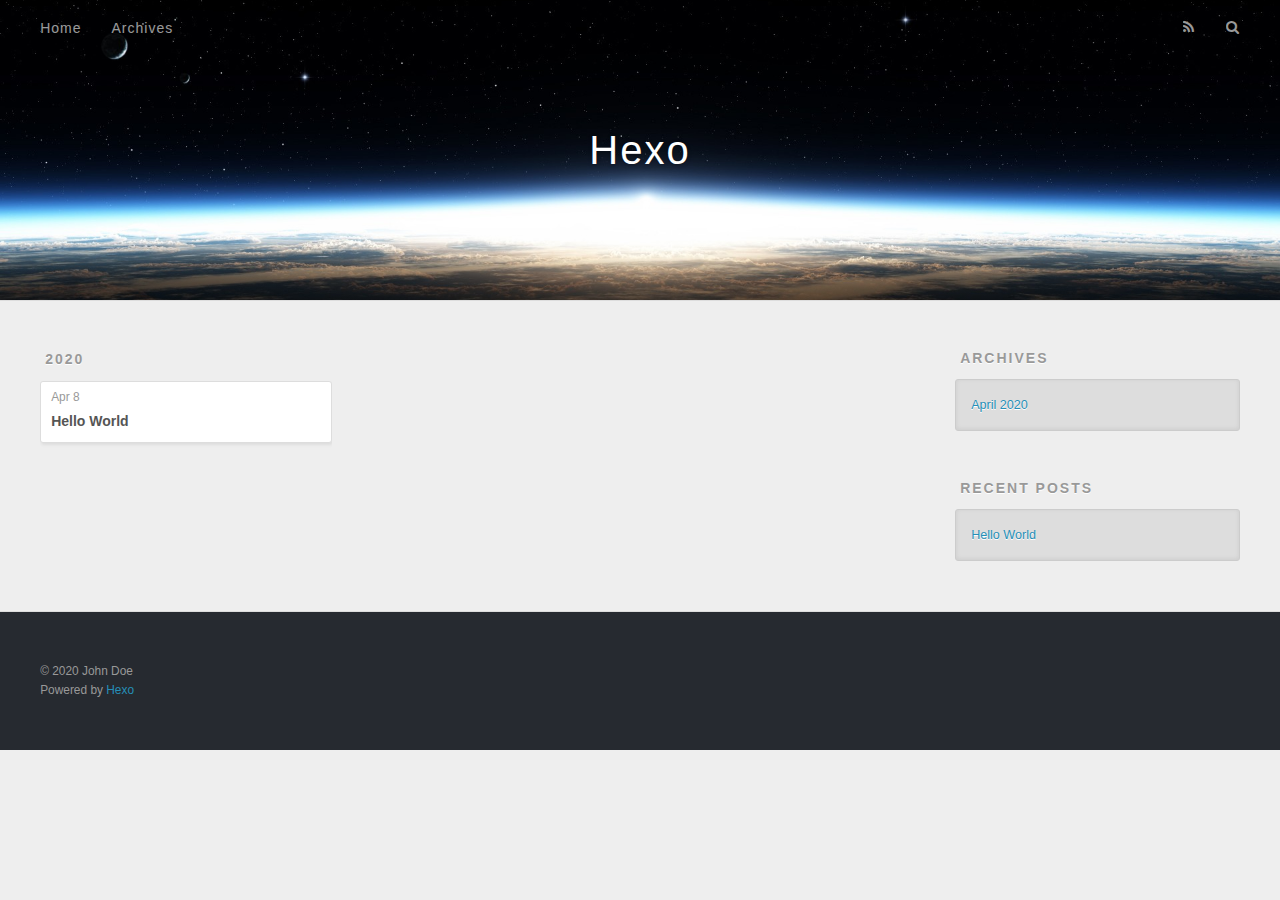
==== archives/index.html @ 331ce8b9 "Site updated: 2020-04-08 20:59:06" ====
<!DOCTYPE html>
<html>
<head>
  <meta charset="utf-8">
  

  
  <title>Archives | Hexo</title>
  <meta name="viewport" content="width=device-width, initial-scale=1, maximum-scale=1">
  <meta property="og:type" content="website">
<meta property="og:title" content="Hexo">
<meta property="og:url" content="http://yoursite.com/archives/index.html">
<meta property="og:site_name" content="Hexo">
<meta property="og:locale" content="en_US">
<meta property="article:author" content="John Doe">
<meta name="twitter:card" content="summary">
  
    <link rel="alternate" href="/atom.xml" title="Hexo" type="application/atom+xml">
  
  
    <link rel="icon" href="/favicon.png">
  
  
    <link href="//fonts.googleapis.com/css?family=Source+Code+Pro" rel="stylesheet" type="text/css">
  
  
<link rel="stylesheet" href="/css/style.css">

<meta name="generator" content="Hexo 4.2.0"></head>

<body>
  <div id="container">
    <div id="wrap">
      <header id="header">
  <div id="banner"></div>
  <div id="header-outer" class="outer">
    <div id="header-title" class="inner">
      <h1 id="logo-wrap">
        <a href="/" id="logo">Hexo</a>
      </h1>
      
    </div>
    <div id="header-inner" class="inner">
      <nav id="main-nav">
        <a id="main-nav-toggle" class="nav-icon"></a>
        
          <a class="main-nav-link" href="/">Home</a>
        
          <a class="main-nav-link" href="/archives">Archives</a>
        
      </nav>
      <nav id="sub-nav">
        
          <a id="nav-rss-link" class="nav-icon" href="/atom.xml" title="RSS Feed"></a>
        
        <a id="nav-search-btn" class="nav-icon" title="Search"></a>
      </nav>
      <div id="search-form-wrap">
        <form action="//google.com/search" method="get" accept-charset="UTF-8" class="search-form"><input type="search" name="q" class="search-form-input" placeholder="Search"><button type="submit" class="search-form-submit">&#xF002;</button><input type="hidden" name="sitesearch" value="http://yoursite.com"></form>
      </div>
    </div>
  </div>
</header>
      <div class="outer">
        <section id="main">
  
  
    
    
      
      
      <section class="archives-wrap">
        <div class="archive-year-wrap">
          <a href="/archives/2020" class="archive-year">2020</a>
        </div>
        <div class="archives">
    
    <article class="archive-article archive-type-post">
  <div class="archive-article-inner">
    <header class="archive-article-header">
      <a href="/2020/04/08/hello-world/" class="archive-article-date">
  <time datetime="2020-04-08T08:09:50.335Z" itemprop="datePublished">Apr 8</time>
</a>
      
  
    <h1 itemprop="name">
      <a class="archive-article-title" href="/2020/04/08/hello-world/">Hello World</a>
    </h1>
  

    </header>
  </div>
</article>
  
  
    </div></section>
  


</section>
        
          <aside id="sidebar">
  
    

  
    

  
    
  
    
  <div class="widget-wrap">
    <h3 class="widget-title">Archives</h3>
    <div class="widget">
      <ul class="archive-list"><li class="archive-list-item"><a class="archive-list-link" href="/archives/2020/04/">April 2020</a></li></ul>
    </div>
  </div>


  
    
  <div class="widget-wrap">
    <h3 class="widget-title">Recent Posts</h3>
    <div class="widget">
      <ul>
        
          <li>
            <a href="/2020/04/08/hello-world/">Hello World</a>
          </li>
        
      </ul>
    </div>
  </div>

  
</aside>
        
      </div>
      <footer id="footer">
  
  <div class="outer">
    <div id="footer-info" class="inner">
      &copy; 2020 John Doe<br>
      Powered by <a href="http://hexo.io/" target="_blank">Hexo</a>
    </div>
  </div>
</footer>
    </div>
    <nav id="mobile-nav">
  
    <a href="/" class="mobile-nav-link">Home</a>
  
    <a href="/archives" class="mobile-nav-link">Archives</a>
  
</nav>
    

<script src="//ajax.googleapis.com/ajax/libs/jquery/2.0.3/jquery.min.js"></script>


  
<link rel="stylesheet" href="/fancybox/jquery.fancybox.css">

  
<script src="/fancybox/jquery.fancybox.pack.js"></script>




<script src="/js/script.js"></script>




  </div>
</body>
</html>
---- css/style.css ----
body {
  width: 100%;
}
body:before,
body:after {
  content: "";
  display: table;
}
body:after {
  clear: both;
}
html,
body,
div,
span,
applet,
object,
iframe,
h1,
h2,
h3,
h4,
h5,
h6,
p,
blockquote,
pre,
a,
abbr,
acronym,
address,
big,
cite,
code,
del,
dfn,
em,
img,
ins,
kbd,
q,
s,
samp,
small,
strike,
strong,
sub,
sup,
tt,
var,
dl,
dt,
dd,
ol,
ul,
li,
fieldset,
form,
label,
legend,
table,
caption,
tbody,
tfoot,
thead,
tr,
th,
td {
  margin: 0;
  padding: 0;
  border: 0;
  outline: 0;
  font-weight: inherit;
  font-style: inherit;
  font-family: inherit;
  font-size: 100%;
  vertical-align: baseline;
}
body {
  line-height: 1;
  color: #000;
  background: #fff;
}
ol,
ul {
  list-style: none;
}
table {
  border-collapse: separate;
  border-spacing: 0;
  vertical-align: middle;
}
caption,
th,
td {
  text-align: left;
  font-weight: normal;
  vertical-align: middle;
}
a img {
  border: none;
}
input,
button {
  margin: 0;
  padding: 0;
}
input::-moz-focus-inner,
button::-moz-focus-inner {
  border: 0;
  padding: 0;
}
@font-face {
  font-family: FontAwesome;
  font-style: normal;
  font-weight: normal;
  src: url("fonts/fontawesome-webfont.eot?v=#4.0.3");
  src: url("fonts/fontawesome-webfont.eot?#iefix&v=#4.0.3") format("embedded-opentype"), url("fonts/fontawesome-webfont.woff?v=#4.0.3") format("woff"), url("fonts/fontawesome-webfont.ttf?v=#4.0.3") format("truetype"), url("fonts/fontawesome-webfont.svg#fontawesomeregular?v=#4.0.3") format("svg");
}
html,
body,
#container {
  height: 100%;
}
body {
  background: #eee;
  font: 14px -apple-system, BlinkMacSystemFont, "Segoe UI", "Roboto", "Oxygen", "Ubuntu", "Cantarell", "Fira Sans", "Droid Sans", "Helvetica Neue", sans-serif;
  -webkit-text-size-adjust: 100%;
}
.outer {
  max-width: 1220px;
  margin: 0 auto;
  padding: 0 20px;
}
.outer:before,
.outer:after {
  content: "";
  display: table;
}
.outer:after {
  clear: both;
}
.inner {
  display: inline;
  float: left;
  width: 98.33333333333333%;
  margin: 0 0.833333333333333%;
}
.left,
.alignleft {
  float: left;
}
.right,
.alignright {
  float: right;
}
.clear {
  clear: both;
}
#container {
  position: relative;
}
.mobile-nav-on {
  overflow: hidden;
}
#wrap {
  height: 100%;
  width: 100%;
  position: absolute;
  top: 0;
  left: 0;
  -webkit-transition: 0.2s ease-out;
  -moz-transition: 0.2s ease-out;
  -ms-transition: 0.2s ease-out;
  transition: 0.2s ease-out;
  z-index: 1;
  background: #eee;
}
.mobile-nav-on #wrap {
  left: 280px;
}
@media screen and (min-width: 768px) {
  #main {
    display: inline;
    float: left;
    width: 73.33333333333333%;
    margin: 0 0.833333333333333%;
  }
}
.article-date,
.article-category-link,
.archive-year,
.widget-title {
  text-decoration: none;
  text-transform: uppercase;
  letter-spacing: 2px;
  color: #999;
  margin-bottom: 1em;
  margin-left: 5px;
  line-height: 1em;
  text-shadow: 0 1px #fff;
  font-weight: bold;
}
.article-inner,
.archive-article-inner {
  background: #fff;
  -webkit-box-shadow: 1px 2px 3px #ddd;
  box-shadow: 1px 2px 3px #ddd;
  border: 1px solid #ddd;
  border-radius: 3px;
}
.article-entry h1,
.widget h1 {
  font-size: 2em;
}
.article-entry h2,
.widget h2 {
  font-size: 1.5em;
}
.article-entry h3,
.widget h3 {
  font-size: 1.3em;
}
.article-entry h4,
.widget h4 {
  font-size: 1.2em;
}
.article-entry h5,
.widget h5 {
  font-size: 1em;
}
.article-entry h6,
.widget h6 {
  font-size: 1em;
  color: #999;
}
.article-entry hr,
.widget hr {
  border: 1px dashed #ddd;
}
.article-entry strong,
.widget strong {
  font-weight: bold;
}
.article-entry em,
.widget em,
.article-entry cite,
.widget cite {
  font-style: italic;
}
.article-entry sup,
.widget sup,
.article-entry sub,
.widget sub {
  font-size: 0.75em;
  line-height: 0;
  position: relative;
  vertical-align: baseline;
}
.article-entry sup,
.widget sup {
  top: -0.5em;
}
.article-entry sub,
.widget sub {
  bottom: -0.2em;
}
.article-entry small,
.widget small {
  font-size: 0.85em;
}
.article-entry acronym,
.widget acronym,
.article-entry abbr,
.widget abbr {
  border-bottom: 1px dotted;
}
.article-entry ul,
.widget ul,
.article-entry ol,
.widget ol,
.article-entry dl,
.widget dl {
  margin: 0 20px;
  line-height: 1.6em;
}
.article-entry ul ul,
.widget ul ul,
.article-entry ol ul,
.widget ol ul,
.article-entry ul ol,
.widget ul ol,
.article-entry ol ol,
.widget ol ol {
  margin-top: 0;
  margin-bottom: 0;
}
.article-entry ul,
.widget ul {
  list-style: disc;
}
.article-entry ol,
.widget ol {
  list-style: decimal;
}
.article-entry dt,
.widget dt {
  font-weight: bold;
}
#header {
  height: 300px;
  position: relative;
  border-bottom: 1px solid #ddd;
}
#header:before,
#header:after {
  content: "";
  position: absolute;
  left: 0;
  right: 0;
  height: 40px;
}
#header:before {
  top: 0;
  background: -webkit-linear-gradient(rgba(0,0,0,0.2), transparent);
  background: -moz-linear-gradient(rgba(0,0,0,0.2), transparent);
  background: -ms-linear-gradient(rgba(0,0,0,0.2), transparent);
  background: linear-gradient(rgba(0,0,0,0.2), transparent);
}
#header:after {
  bottom: 0;
  background: -webkit-linear-gradient(transparent, rgba(0,0,0,0.2));
  background: -moz-linear-gradient(transparent, rgba(0,0,0,0.2));
  background: -ms-linear-gradient(transparent, rgba(0,0,0,0.2));
  background: linear-gradient(transparent, rgba(0,0,0,0.2));
}
#header-outer {
  height: 100%;
  position: relative;
}
#header-inner {
  position: relative;
  overflow: hidden;
}
#banner {
  position: absolute;
  top: 0;
  left: 0;
  width: 100%;
  height: 100%;
  background: url("images/banner.jpg") center #000;
  -webkit-background-size: cover;
  -moz-background-size: cover;
  background-size: cover;
  z-index: -1;
}
#header-title {
  text-align: center;
  height: 40px;
  position: absolute;
  top: 50%;
  left: 0;
  margin-top: -20px;
}
#logo,
#subtitle {
  text-decoration: none;
  color: #fff;
  font-weight: 300;
  text-shadow: 0 1px 4px rgba(0,0,0,0.3);
}
#logo {
  font-size: 40px;
  line-height: 40px;
  letter-spacing: 2px;
}
#subtitle {
  font-size: 16px;
  line-height: 16px;
  letter-spacing: 1px;
}
#subtitle-wrap {
  margin-top: 16px;
}
#main-nav {
  float: left;
  margin-left: -15px;
}
.nav-icon,
.main-nav-link {
  float: left;
  color: #fff;
  opacity: 0.6;
  text-decoration: none;
  text-shadow: 0 1px rgba(0,0,0,0.2);
  -webkit-transition: opacity 0.2s;
  -moz-transition: opacity 0.2s;
  -ms-transition: opacity 0.2s;
  transition: opacity 0.2s;
  display: block;
  padding: 20px 15px;
}
.nav-icon:hover,
.main-nav-link:hover {
  opacity: 1;
}
.nav-icon {
  font-family: FontAwesome;
  text-align: center;
  font-size: 14px;
  width: 14px;
  height: 14px;
  padding: 20px 15px;
  position: relative;
  cursor: pointer;
}
.main-nav-link {
  font-weight: 300;
  letter-spacing: 1px;
}
@media screen and (max-width: 479px) {
  .main-nav-link {
    display: none;
  }
}
#main-nav-toggle {
  display: none;
}
#main-nav-toggle:before {
  content: "\f0c9";
}
@media screen and (max-width: 479px) {
  #main-nav-toggle {
    display: block;
  }
}
#sub-nav {
  float: right;
  margin-right: -15px;
}
#nav-rss-link:before {
  content: "\f09e";
}
#nav-search-btn:before {
  content: "\f002";
}
#search-form-wrap {
  position: absolute;
  top: 15px;
  width: 150px;
  height: 30px;
  right: -150px;
  opacity: 0;
  -webkit-transition: 0.2s ease-out;
  -moz-transition: 0.2s ease-out;
  -ms-transition: 0.2s ease-out;
  transition: 0.2s ease-out;
}
#search-form-wrap.on {
  opacity: 1;
  right: 0;
}
@media screen and (max-width: 479px) {
  #search-form-wrap {
    width: 100%;
    right: -100%;
  }
}
.search-form {
  position: absolute;
  top: 0;
  left: 0;
  right: 0;
  background: #fff;
  padding: 5px 15px;
  border-radius: 15px;
  -webkit-box-shadow: 0 0 10px rgba(0,0,0,0.3);
  box-shadow: 0 0 10px rgba(0,0,0,0.3);
}
.search-form-input {
  border: none;
  background: none;
  color: #555;
  width: 100%;
  font: 13px -apple-system, BlinkMacSystemFont, "Segoe UI", "Roboto", "Oxygen", "Ubuntu", "Cantarell", "Fira Sans", "Droid Sans", "Helvetica Neue", sans-serif;
  outline: none;
}
.search-form-input::-webkit-search-results-decoration,
.search-form-input::-webkit-search-cancel-button {
  -webkit-appearance: none;
}
.search-form-submit {
  position: absolute;
  top: 50%;
  right: 10px;
  margin-top: -7px;
  font: 13px FontAwesome;
  border: none;
  background: none;
  color: #bbb;
  cursor: pointer;
}
.search-form-submit:hover,
.search-form-submit:focus {
  color: #777;
}
.article {
  margin: 50px 0;
}
.article-inner {
  overflow: hidden;
}
.article-meta:before,
.article-meta:after {
  content: "";
  display: table;
}
.article-meta:after {
  clear: both;
}
.article-date {
  float: left;
}
.article-category {
  float: left;
  line-height: 1em;
  color: #ccc;
  text-shadow: 0 1px #fff;
  margin-left: 8px;
}
.article-category:before {
  content: "\2022";
}
.article-category-link {
  margin: 0 12px 1em;
}
.article-header {
  padding: 20px 20px 0;
}
.article-title {
  text-decoration: none;
  font-size: 2em;
  font-weight: bold;
  color: #555;
  line-height: 1.1em;
  -webkit-transition: color 0.2s;
  -moz-transition: color 0.2s;
  -ms-transition: color 0.2s;
  transition: color 0.2s;
}
a.article-title:hover {
  color: #258fb8;
}
.article-entry {
  color: #555;
  padding: 0 20px;
}
.article-entry:before,
.article-entry:after {
  content: "";
  display: table;
}
.article-entry:after {
  clear: both;
}
.article-entry p,
.article-entry table {
  line-height: 1.6em;
  margin: 1.6em 0;
}
.article-entry h1,
.article-entry h2,
.article-entry h3,
.article-entry h4,
.article-entry h5,
.article-entry h6 {
  font-weight: bold;
}
.article-entry h1,
.article-entry h2,
.article-entry h3,
.article-entry h4,
.article-entry h5,
.article-entry h6 {
  line-height: 1.1em;
  margin: 1.1em 0;
}
.article-entry a {
  color: #258fb8;
  text-decoration: none;
}
.article-entry a:hover {
  text-decoration: underline;
}
.article-entry ul,
.article-entry ol,
.article-entry dl {
  margin-top: 1.6em;
  margin-bottom: 1.6em;
}
.article-entry img,
.article-entry video {
  max-width: 100%;
  height: auto;
  display: block;
  margin: auto;
}
.article-entry iframe {
  border: none;
}
.article-entry table {
  width: 100%;
  border-collapse: collapse;
  border-spacing: 0;
}
.article-entry th {
  font-weight: bold;
  border-bottom: 3px solid #ddd;
  padding-bottom: 0.5em;
}
.article-entry td {
  border-bottom: 1px solid #ddd;
  padding: 10px 0;
}
.article-entry blockquote {
  font-family: Georgia, "Times New Roman", serif;
  font-size: 1.4em;
  margin: 1.6em 20px;
  text-align: center;
}
.article-entry blockquote footer {
  font-size: 14px;
  margin: 1.6em 0;
  font-family: -apple-system, BlinkMacSystemFont, "Segoe UI", "Roboto", "Oxygen", "Ubuntu", "Cantarell", "Fira Sans", "Droid Sans", "Helvetica Neue", sans-serif;
}
.article-entry blockquote footer cite:before {
  content: "—";
  padding: 0 0.5em;
}
.article-entry .pullquote {
  text-align: left;
  width: 45%;
  margin: 0;
}
.article-entry .pullquote.left {
  margin-left: 0.5em;
  margin-right: 1em;
}
.article-entry .pullquote.right {
  margin-right: 0.5em;
  margin-left: 1em;
}
.article-entry .caption {
  color: #999;
  display: block;
  font-size: 0.9em;
  margin-top: 0.5em;
  position: relative;
  text-align: center;
}
.article-entry .video-container {
  position: relative;
  padding-top: 56.25%;
  height: 0;
  overflow: hidden;
}
.article-entry .video-container iframe,
.article-entry .video-container object,
.article-entry .video-container embed {
  position: absolute;
  top: 0;
  left: 0;
  width: 100%;
  height: 100%;
  margin-top: 0;
}
.article-more-link a {
  display: inline-block;
  line-height: 1em;
  padding: 6px 15px;
  border-radius: 15px;
  background: #eee;
  color: #999;
  text-shadow: 0 1px #fff;
  text-decoration: none;
}
.article-more-link a:hover {
  background: #258fb8;
  color: #fff;
  text-decoration: none;
  text-shadow: 0 1px #1e7293;
}
.article-footer {
  font-size: 0.85em;
  line-height: 1.6em;
  border-top: 1px solid #ddd;
  padding-top: 1.6em;
  margin: 0 20px 20px;
}
.article-footer:before,
.article-footer:after {
  content: "";
  display: table;
}
.article-footer:after {
  clear: both;
}
.article-footer a {
  color: #999;
  text-decoration: none;
}
.article-footer a:hover {
  color: #555;
}
.article-tag-list-item {
  float: left;
  margin-right: 10px;
}
.article-tag-list-link:before {
  content: "#";
}
.article-comment-link {
  float: right;
}
.article-comment-link:before {
  content: "\f075";
  font-family: FontAwesome;
  padding-right: 8px;
}
.article-share-link {
  cursor: pointer;
  float: right;
  margin-left: 20px;
}
.article-share-link:before {
  content: "\f064";
  font-family: FontAwesome;
  padding-right: 6px;
}
#article-nav {
  position: relative;
}
#article-nav:before,
#article-nav:after {
  content: "";
  display: table;
}
#article-nav:after {
  clear: both;
}
@media screen and (min-width: 768px) {
  #article-nav {
    margin: 50px 0;
  }
  #article-nav:before {
    width: 8px;
    height: 8px;
    position: absolute;
    top: 50%;
    left: 50%;
    margin-top: -4px;
    margin-left: -4px;
    content: "";
    border-radius: 50%;
    background: #ddd;
    -webkit-box-shadow: 0 1px 2px #fff;
    box-shadow: 0 1px 2px #fff;
  }
}
.article-nav-link-wrap {
  text-decoration: none;
  text-shadow: 0 1px #fff;
  color: #999;
  -webkit-box-sizing: border-box;
  -moz-box-sizing: border-box;
  box-sizing: border-box;
  margin-top: 50px;
  text-align: center;
  display: block;
}
.article-nav-link-wrap:hover {
  color: #555;
}
@media screen and (min-width: 768px) {
  .article-nav-link-wrap {
    width: 50%;
    margin-top: 0;
  }
}
@media screen and (min-width: 768px) {
  #article-nav-newer {
    float: left;
    text-align: right;
    padding-right: 20px;
  }
}
@media screen and (min-width: 768px) {
  #article-nav-older {
    float: right;
    text-align: left;
    padding-left: 20px;
  }
}
.article-nav-caption {
  text-transform: uppercase;
  letter-spacing: 2px;
  color: #ddd;
  line-height: 1em;
  font-weight: bold;
}
#article-nav-newer .article-nav-caption {
  margin-right: -2px;
}
.article-nav-title {
  font-size: 0.85em;
  line-height: 1.6em;
  margin-top: 0.5em;
}
.article-share-box {
  position: absolute;
  display: none;
  background: #fff;
  -webkit-box-shadow: 1px 2px 10px rgba(0,0,0,0.2);
  box-shadow: 1px 2px 10px rgba(0,0,0,0.2);
  border-radius: 3px;
  margin-left: -145px;
  overflow: hidden;
  z-index: 1;
}
.article-share-box.on {
  display: block;
}
.article-share-input {
  width: 100%;
  background: none;
  -webkit-box-sizing: border-box;
  -moz-box-sizing: border-box;
  box-sizing: border-box;
  font: 14px -apple-system, BlinkMacSystemFont, "Segoe UI", "Roboto", "Oxygen", "Ubuntu", "Cantarell", "Fira Sans", "Droid Sans", "Helvetica Neue", sans-serif;
  padding: 0 15px;
  color: #555;
  outline: none;
  border: 1px solid #ddd;
  border-radius: 3px 3px 0 0;
  height: 36px;
  line-height: 36px;
}
.article-share-links {
  background: #eee;
}
.article-share-links:before,
.article-share-links:after {
  content: "";
  display: table;
}
.article-share-links:after {
  clear: both;
}
.article-share-twitter,
.article-share-facebook,
.article-share-pinterest,
.article-share-google {
  width: 50px;
  height: 36px;
  display: block;
  float: left;
  position: relative;
  color: #999;
  text-shadow: 0 1px #fff;
}
.article-share-twitter:before,
.article-share-facebook:before,
.article-share-pinterest:before,
.article-share-google:before {
  font-size: 20px;
  font-family: FontAwesome;
  width: 20px;
  height: 20px;
  position: absolute;
  top: 50%;
  left: 50%;
  margin-top: -10px;
  margin-left: -10px;
  text-align: center;
}
.article-share-twitter:hover,
.article-share-facebook:hover,
.article-share-pinterest:hover,
.article-share-google:hover {
  color: #fff;
}
.article-share-twitter:before {
  content: "\f099";
}
.article-share-twitter:hover {
  background: #00aced;
  text-shadow: 0 1px #008abe;
}
.article-share-facebook:before {
  content: "\f09a";
}
.article-share-facebook:hover {
  background: #3b5998;
  text-shadow: 0 1px #2f477a;
}
.article-share-pinterest:before {
  content: "\f0d2";
}
.article-share-pinterest:hover {
  background: #cb2027;
  text-shadow: 0 1px #a21a1f;
}
.article-share-google:before {
  content: "\f0d5";
}
.article-share-google:hover {
  background: #dd4b39;
  text-shadow: 0 1px #be3221;
}
.article-gallery {
  background: #000;
  position: relative;
}
.article-gallery-photos {
  position: relative;
  overflow: hidden;
}
.article-gallery-img {
  display: none;
  max-width: 100%;
}
.article-gallery-img:first-child {
  display: block;
}
.article-gallery-img.loaded {
  position: absolute;
  display: block;
}
.article-gallery-img img {
  display: block;
  max-width: 100%;
  margin: 0 auto;
}
#comments {
  background: #fff;
  -webkit-box-shadow: 1px 2px 3px #ddd;
  box-shadow: 1px 2px 3px #ddd;
  padding: 20px;
  border: 1px solid #ddd;
  border-radius: 3px;
  margin: 50px 0;
}
#comments a {
  color: #258fb8;
}
.archives-wrap {
  margin: 50px 0;
}
.archives:before,
.archives:after {
  content: "";
  display: table;
}
.archives:after {
  clear: both;
}
.archive-year-wrap {
  margin-bottom: 1em;
}
.archives {
  -webkit-column-gap: 10px;
  -moz-column-gap: 10px;
  column-gap: 10px;
}
@media screen and (min-width: 480px) and (max-width: 767px) {
  .archives {
    -webkit-column-count: 2;
    -moz-column-count: 2;
    column-count: 2;
  }
}
@media screen and (min-width: 768px) {
  .archives {
    -webkit-column-count: 3;
    -moz-column-count: 3;
    column-count: 3;
  }
}
.archive-article {
  -webkit-column-break-inside: avoid;
  page-break-inside: avoid;
  overflow: hidden;
  break-inside: avoid-column;
}
.archive-article-inner {
  padding: 10px;
  margin-bottom: 15px;
}
.archive-article-title {
  text-decoration: none;
  font-weight: bold;
  color: #555;
  -webkit-transition: color 0.2s;
  -moz-transition: color 0.2s;
  -ms-transition: color 0.2s;
  transition: color 0.2s;
  line-height: 1.6em;
}
.archive-article-title:hover {
  color: #258fb8;
}
.archive-article-footer {
  margin-top: 1em;
}
.archive-article-date {
  color: #999;
  text-decoration: none;
  font-size: 0.85em;
  line-height: 1em;
  margin-bottom: 0.5em;
  display: block;
}
#page-nav {
  margin: 50px auto;
  background: #fff;
  -webkit-box-shadow: 1px 2px 3px #ddd;
  box-shadow: 1px 2px 3px #ddd;
  border: 1px solid #ddd;
  border-radius: 3px;
  text-align: center;
  color: #999;
  overflow: hidden;
}
#page-nav:before,
#page-nav:after {
  content: "";
  display: table;
}
#page-nav:after {
  clear: both;
}
#page-nav a,
#page-nav span {
  padding: 10px 20px;
  line-height: 1;
  height: 2ex;
}
#page-nav a {
  color: #999;
  text-decoration: none;
}
#page-nav a:hover {
  background: #999;
  color: #fff;
}
#page-nav .prev {
  float: left;
}
#page-nav .next {
  float: right;
}
#page-nav .page-number {
  display: inline-block;
}
@media screen and (max-width: 479px) {
  #page-nav .page-number {
    display: none;
  }
}
#page-nav .current {
  color: #555;
  font-weight: bold;
}
#page-nav .space {
  color: #ddd;
}
#footer {
  background: #262a30;
  padding: 50px 0;
  border-top: 1px solid #ddd;
  color: #999;
}
#footer a {
  color: #258fb8;
  text-decoration: none;
}
#footer a:hover {
  text-decoration: underline;
}
#footer-info {
  line-height: 1.6em;
  font-size: 0.85em;
}
.article-entry pre,
.article-entry .highlight {
  background: #2d2d2d;
  margin: 0 -20px;
  padding: 15px 20px;
  border-style: solid;
  border-color: #ddd;
  border-width: 1px 0;
  overflow: auto;
  color: #ccc;
  line-height: 22.400000000000002px;
}
.article-entry .highlight .gutter pre,
.article-entry .gist .gist-file .gist-data .line-numbers {
  color: #666;
  font-size: 0.85em;
}
.article-entry pre,
.article-entry code {
  font-family: "Source Code Pro", Consolas, Monaco, Menlo, Consolas, monospace;
}
.article-entry code {
  background: #eee;
  text-shadow: 0 1px #fff;
  padding: 0 0.3em;
}
.article-entry pre code {
  background: none;
  text-shadow: none;
  padding: 0;
}
.article-entry .highlight pre {
  border: none;
  margin: 0;
  padding: 0;
}
.article-entry .highlight table {
  margin: 0;
  width: auto;
}
.article-entry .highlight td {
  border: none;
  padding: 0;
}
.article-entry .highlight figcaption {
  font-size: 0.85em;
  color: #999;
  line-height: 1em;
  margin-bottom: 1em;
}
.article-entry .highlight figcaption:before,
.article-entry .highlight figcaption:after {
  content: "";
  display: table;
}
.article-entry .highlight figcaption:after {
  clear: both;
}
.article-entry .highlight figcaption a {
  float: right;
}
.article-entry .highlight .gutter pre {
  text-align: right;
  padding-right: 20px;
}
.article-entry .highlight .line {
  height: 22.400000000000002px;
}
.article-entry .highlight .line.marked {
  background: #515151;
}
.article-entry .gist {
  margin: 0 -20px;
  border-style: solid;
  border-color: #ddd;
  border-width: 1px 0;
  background: #2d2d2d;
  padding: 15px 20px 15px 0;
}
.article-entry .gist .gist-file {
  border: none;
  font-family: "Source Code Pro", Consolas, Monaco, Menlo, Consolas, monospace;
  margin: 0;
}
.article-entry .gist .gist-file .gist-data {
  background: none;
  border: none;
}
.article-entry .gist .gist-file .gist-data .line-numbers {
  background: none;
  border: none;
  padding: 0 20px 0 0;
}
.article-entry .gist .gist-file .gist-data .line-data {
  padding: 0 !important;
}
.article-entry .gist .gist-file .highlight {
  margin: 0;
  padding: 0;
  border: none;
}
.article-entry .gist .gist-file .gist-meta {
  background: #2d2d2d;
  color: #999;
  font: 0.85em -apple-system, BlinkMacSystemFont, "Segoe UI", "Roboto", "Oxygen", "Ubuntu", "Cantarell", "Fira Sans", "Droid Sans", "Helvetica Neue", sans-serif;
  text-shadow: 0 0;
  padding: 0;
  margin-top: 1em;
  margin-left: 20px;
}
.article-entry .gist .gist-file .gist-meta a {
  color: #258fb8;
  font-weight: normal;
}
.article-entry .gist .gist-file .gist-meta a:hover {
  text-decoration: underline;
}
pre .comment,
pre .title {
  color: #999;
}
pre .variable,
pre .attribute,
pre .tag,
pre .regexp,
pre .ruby .constant,
pre .xml .tag .title,
pre .xml .pi,
pre .xml .doctype,
pre .html .doctype,
pre .css .id,
pre .css .class,
pre .css .pseudo {
  color: #f2777a;
}
pre .number,
pre .preprocessor,
pre .built_in,
pre .literal,
pre .params,
pre .constant {
  color: #f99157;
}
pre .class,
pre .ruby .class .title,
pre .css .rules .attribute {
  color: #9c9;
}
pre .string,
pre .value,
pre .inheritance,
pre .header,
pre .ruby .symbol,
pre .xml .cdata {
  color: #9c9;
}
pre .css .hexcolor {
  color: #6cc;
}
pre .function,
pre .python .decorator,
pre .python .title,
pre .ruby .function .title,
pre .ruby .title .keyword,
pre .perl .sub,
pre .javascript .title,
pre .coffeescript .title {
  color: #69c;
}
pre .keyword,
pre .javascript .function {
  color: #c9c;
}
@media screen and (max-width: 479px) {
  #mobile-nav {
    position: absolute;
    top: 0;
    left: 0;
    width: 280px;
    height: 100%;
    background: #191919;
    border-right: 1px solid #fff;
  }
}
@media screen and (max-width: 479px) {
  .mobile-nav-link {
    display: block;
    color: #999;
    text-decoration: none;
    padding: 15px 20px;
    font-weight: bold;
  }
  .mobile-nav-link:hover {
    color: #fff;
  }
}
@media screen and (min-width: 768px) {
  #sidebar {
    display: inline;
    float: left;
    width: 23.333333333333332%;
    margin: 0 0.833333333333333%;
  }
}
.widget-wrap {
  margin: 50px 0;
}
.widget {
  color: #777;
  text-shadow: 0 1px #fff;
  background: #ddd;
  -webkit-box-shadow: 0 -1px 4px #ccc inset;
  box-shadow: 0 -1px 4px #ccc inset;
  border: 1px solid #ccc;
  padding: 15px;
  border-radius: 3px;
}
.widget a {
  color: #258fb8;
  text-decoration: none;
}
.widget a:hover {
  text-decoration: underline;
}
.widget ul ul,
.widget ol ul,
.widget dl ul,
.widget ul ol,
.widget ol ol,
.widget dl ol,
.widget ul dl,
.widget ol dl,
.widget dl dl {
  margin-left: 15px;
  list-style: disc;
}
.widget {
  line-height: 1.6em;
  word-wrap: break-word;
  font-size: 0.9em;
}
.widget ul,
.widget ol {
  list-style: none;
  margin: 0;
}
.widget ul ul,
.widget ol ul,
.widget ul ol,
.widget ol ol {
  margin: 0 20px;
}
.widget ul ul,
.widget ol ul {
  list-style: disc;
}
.widget ul ol,
.widget ol ol {
  list-style: decimal;
}
.category-list-count,
.tag-list-count,
.archive-list-count {
  padding-left: 5px;
  color: #999;
  font-size: 0.85em;
}
.category-list-count:before,
.tag-list-count:before,
.archive-list-count:before {
  content: "(";
}
.category-list-count:after,
.tag-list-count:after,
.archive-list-count:after {
  content: ")";
}
.tagcloud a {
  margin-right: 5px;
  display: inline-block;
}
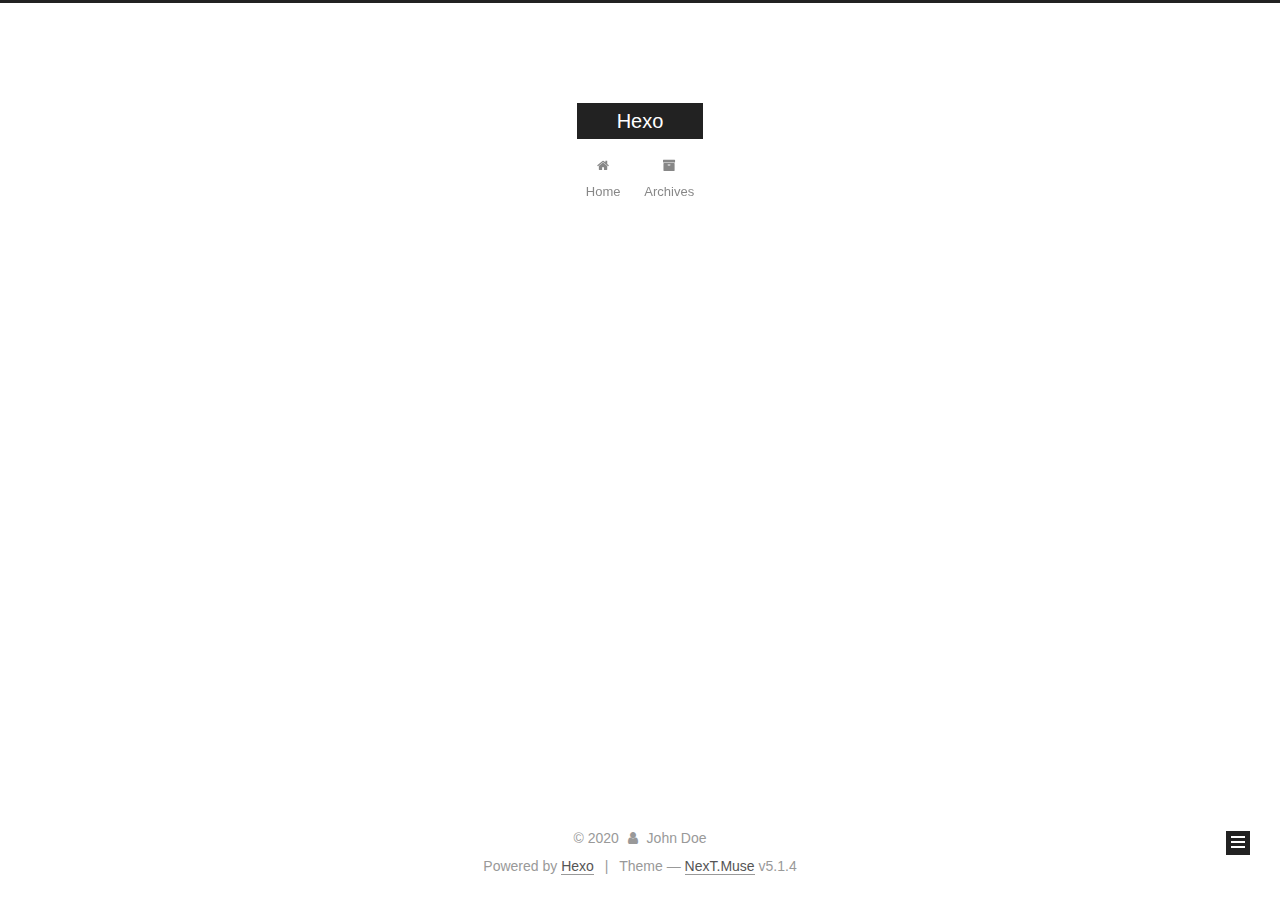
==== commit 4fcd9906: "Site updated: 2020-04-08 22:02:00" ====
--- a/archives/index.html
+++ b/archives/index.html
@@ -1,178 +1,551 @@
 <!DOCTYPE html>
-<html>
+
+
+
+  
+
+
+<html class="theme-next muse use-motion" lang="en">
 <head>
-  <meta charset="utf-8">
-  
-
-  
-  <title>Archives | Hexo</title>
-  <meta name="viewport" content="width=device-width, initial-scale=1, maximum-scale=1">
-  <meta property="og:type" content="website">
+  <meta charset="UTF-8"/>
+<meta http-equiv="X-UA-Compatible" content="IE=edge" />
+<meta name="viewport" content="width=device-width, initial-scale=1, maximum-scale=1"/>
+<meta name="theme-color" content="#222">
+
+
+
+
+
+
+
+
+
+<meta http-equiv="Cache-Control" content="no-transform" />
+<meta http-equiv="Cache-Control" content="no-siteapp" />
+
+
+
+
+
+
+
+
+
+
+
+
+
+
+
+
+  
+  
+  <link href="/lib/fancybox/source/jquery.fancybox.css?v=2.1.5" rel="stylesheet" type="text/css" />
+
+
+
+
+
+
+
+<link href="/lib/font-awesome/css/font-awesome.min.css?v=4.6.2" rel="stylesheet" type="text/css" />
+
+<link href="/css/main.css?v=5.1.4" rel="stylesheet" type="text/css" />
+
+
+  <link rel="apple-touch-icon" sizes="180x180" href="/images/apple-touch-icon-next.png?v=5.1.4">
+
+
+  <link rel="icon" type="image/png" sizes="32x32" href="/images/favicon-32x32-next.png?v=5.1.4">
+
+
+  <link rel="icon" type="image/png" sizes="16x16" href="/images/favicon-16x16-next.png?v=5.1.4">
+
+
+  <link rel="mask-icon" href="/images/logo.svg?v=5.1.4" color="#222">
+
+
+
+
+
+  <meta name="keywords" content="Hexo, NexT" />
+
+
+
+
+
+
+
+
+
+
+<meta property="og:type" content="website">
 <meta property="og:title" content="Hexo">
 <meta property="og:url" content="http://yoursite.com/archives/index.html">
 <meta property="og:site_name" content="Hexo">
 <meta property="og:locale" content="en_US">
 <meta property="article:author" content="John Doe">
 <meta name="twitter:card" content="summary">
-  
-    <link rel="alternate" href="/atom.xml" title="Hexo" type="application/atom+xml">
-  
-  
-    <link rel="icon" href="/favicon.png">
-  
-  
-    <link href="//fonts.googleapis.com/css?family=Source+Code+Pro" rel="stylesheet" type="text/css">
-  
-  
-<link rel="stylesheet" href="/css/style.css">
+
+
+
+<script type="text/javascript" id="hexo.configurations">
+  var NexT = window.NexT || {};
+  var CONFIG = {
+    root: '/',
+    scheme: 'Muse',
+    version: '5.1.4',
+    sidebar: {"position":"left","display":"post","offset":12,"b2t":false,"scrollpercent":false,"onmobile":false},
+    fancybox: true,
+    tabs: true,
+    motion: {"enable":true,"async":false,"transition":{"post_block":"fadeIn","post_header":"slideDownIn","post_body":"slideDownIn","coll_header":"slideLeftIn","sidebar":"slideUpIn"}},
+    duoshuo: {
+      userId: '0',
+      author: 'Author'
+    },
+    algolia: {
+      applicationID: '',
+      apiKey: '',
+      indexName: '',
+      hits: {"per_page":10},
+      labels: {"input_placeholder":"Search for Posts","hits_empty":"We didn't find any results for the search: ${query}","hits_stats":"${hits} results found in ${time} ms"}
+    }
+  };
+</script>
+
+
+
+  <link rel="canonical" href="http://yoursite.com/archives/"/>
+
+
+
+
+
+  <title>Archive | Hexo</title>
+  
+
+
+
+
+
+
+
 
 <meta name="generator" content="Hexo 4.2.0"></head>
 
-<body>
-  <div id="container">
-    <div id="wrap">
-      <header id="header">
-  <div id="banner"></div>
-  <div id="header-outer" class="outer">
-    <div id="header-title" class="inner">
-      <h1 id="logo-wrap">
-        <a href="/" id="logo">Hexo</a>
-      </h1>
-      
+<body itemscope itemtype="http://schema.org/WebPage" lang="en">
+
+  
+  
+    
+  
+
+  <div class="container sidebar-position-left page-archive">
+    <div class="headband"></div>
+
+    <header id="header" class="header" itemscope itemtype="http://schema.org/WPHeader">
+      <div class="header-inner"><div class="site-brand-wrapper">
+  <div class="site-meta ">
+    
+
+    <div class="custom-logo-site-title">
+      <a href="/"  class="brand" rel="start">
+        <span class="logo-line-before"><i></i></span>
+        <span class="site-title">Hexo</span>
+        <span class="logo-line-after"><i></i></span>
+      </a>
     </div>
-    <div id="header-inner" class="inner">
-      <nav id="main-nav">
-        <a id="main-nav-toggle" class="nav-icon"></a>
-        
-          <a class="main-nav-link" href="/">Home</a>
-        
-          <a class="main-nav-link" href="/archives">Archives</a>
-        
-      </nav>
-      <nav id="sub-nav">
-        
-          <a id="nav-rss-link" class="nav-icon" href="/atom.xml" title="RSS Feed"></a>
-        
-        <a id="nav-search-btn" class="nav-icon" title="Search"></a>
-      </nav>
-      <div id="search-form-wrap">
-        <form action="//google.com/search" method="get" accept-charset="UTF-8" class="search-form"><input type="search" name="q" class="search-form-input" placeholder="Search"><button type="submit" class="search-form-submit">&#xF002;</button><input type="hidden" name="sitesearch" value="http://yoursite.com"></form>
+      
+        <p class="site-subtitle"></p>
+      
+  </div>
+
+  <div class="site-nav-toggle">
+    <button>
+      <span class="btn-bar"></span>
+      <span class="btn-bar"></span>
+      <span class="btn-bar"></span>
+    </button>
+  </div>
+</div>
+
+<nav class="site-nav">
+  
+
+  
+    <ul id="menu" class="menu">
+      
+        
+        <li class="menu-item menu-item-home">
+          <a href="/%20" rel="section">
+            
+              <i class="menu-item-icon fa fa-fw fa-home"></i> <br />
+            
+            Home
+          </a>
+        </li>
+      
+        
+        <li class="menu-item menu-item-archives">
+          <a href="/archives/%20" rel="section">
+            
+              <i class="menu-item-icon fa fa-fw fa-archive"></i> <br />
+            
+            Archives
+          </a>
+        </li>
+      
+
+      
+    </ul>
+  
+
+  
+</nav>
+
+
+
+ </div>
+    </header>
+
+    <main id="main" class="main">
+      <div class="main-inner">
+        <div class="content-wrap">
+          <div id="content" class="content">
+            
+
+  
+  
+  
+  <div class="post-block archive">
+    <div id="posts" class="posts-collapse">
+      <span class="archive-move-on"></span>
+
+      <span class="archive-page-counter">
+        
+        
+        
+          
+        
+        Um..! 1 post. Keep on posting.
+      </span>
+
+      
+
+        
+        
+        
+
+        
+          
+          <div class="collection-title">
+            <h1 class="archive-year" id="archive-year-2020">2020</h1>
+          </div>
+        
+        
+
+        
+
+  <article class="post post-type-normal" itemscope itemtype="http://schema.org/Article">
+    <header class="post-header">
+
+      <h2 class="post-title">
+        
+            <a class="post-title-link" href="/2020/04/08/hello-world/" itemprop="url">
+              
+                <span itemprop="name">Hello World</span>
+              
+            </a>
+        
+      </h2>
+
+      <div class="post-meta">
+        <time class="post-time" itemprop="dateCreated"
+              datetime="2020-04-08T16:09:50+08:00"
+              content="2020-04-08" >
+          04-08
+        </time>
       </div>
+
+    </header>
+  </article>
+
+
+
+      
+
     </div>
   </div>
-</header>
-      <div class="outer">
-        <section id="main">
-  
-  
-    
-    
-      
-      
-      <section class="archives-wrap">
-        <div class="archive-year-wrap">
-          <a href="/archives/2020" class="archive-year">2020</a>
+  
+  
+  
+
+  
+
+
+
+          </div>
+          
+
+
+          
+
         </div>
-        <div class="archives">
-    
-    <article class="archive-article archive-type-post">
-  <div class="archive-article-inner">
-    <header class="archive-article-header">
-      <a href="/2020/04/08/hello-world/" class="archive-article-date">
-  <time datetime="2020-04-08T08:09:50.335Z" itemprop="datePublished">Apr 8</time>
-</a>
-      
-  
-    <h1 itemprop="name">
-      <a class="archive-article-title" href="/2020/04/08/hello-world/">Hello World</a>
-    </h1>
-  
-
-    </header>
-  </div>
-</article>
-  
-  
-    </div></section>
-  
-
-
-</section>
-        
-          <aside id="sidebar">
-  
-    
-
-  
-    
-
-  
-    
-  
-    
-  <div class="widget-wrap">
-    <h3 class="widget-title">Archives</h3>
-    <div class="widget">
-      <ul class="archive-list"><li class="archive-list-item"><a class="archive-list-link" href="/archives/2020/04/">April 2020</a></li></ul>
+        
+          
+  
+  <div class="sidebar-toggle">
+    <div class="sidebar-toggle-line-wrap">
+      <span class="sidebar-toggle-line sidebar-toggle-line-first"></span>
+      <span class="sidebar-toggle-line sidebar-toggle-line-middle"></span>
+      <span class="sidebar-toggle-line sidebar-toggle-line-last"></span>
     </div>
   </div>
 
-
-  
+  <aside id="sidebar" class="sidebar">
     
-  <div class="widget-wrap">
-    <h3 class="widget-title">Recent Posts</h3>
-    <div class="widget">
-      <ul>
-        
-          <li>
-            <a href="/2020/04/08/hello-world/">Hello World</a>
-          </li>
-        
-      </ul>
+    <div class="sidebar-inner">
+
+      
+
+      
+
+      <section class="site-overview-wrap sidebar-panel sidebar-panel-active">
+        <div class="site-overview">
+          <div class="site-author motion-element" itemprop="author" itemscope itemtype="http://schema.org/Person">
+            
+              <p class="site-author-name" itemprop="name">John Doe</p>
+              <p class="site-description motion-element" itemprop="description"></p>
+          </div>
+
+          <nav class="site-state motion-element">
+
+            
+              <div class="site-state-item site-state-posts">
+              
+                <a href="/archives/%20%7C%7C%20archive">
+              
+                  <span class="site-state-item-count">1</span>
+                  <span class="site-state-item-name">posts</span>
+                </a>
+              </div>
+            
+
+            
+
+            
+
+          </nav>
+
+          
+
+          
+
+          
+          
+
+          
+          
+
+          
+
+        </div>
+      </section>
+
+      
+
+      
+
     </div>
+  </aside>
+
+
+        
+      </div>
+    </main>
+
+    <footer id="footer" class="footer">
+      <div class="footer-inner">
+        <div class="copyright">&copy; <span itemprop="copyrightYear">2020</span>
+  <span class="with-love">
+    <i class="fa fa-user"></i>
+  </span>
+  <span class="author" itemprop="copyrightHolder">John Doe</span>
+
+  
+</div>
+
+
+  <div class="powered-by">Powered by <a class="theme-link" target="_blank" href="https://hexo.io">Hexo</a></div>
+
+
+
+  <span class="post-meta-divider">|</span>
+
+
+
+  <div class="theme-info">Theme &mdash; <a class="theme-link" target="_blank" href="https://github.com/iissnan/hexo-theme-next">NexT.Muse</a> v5.1.4</div>
+
+
+
+
+        
+
+
+
+
+
+
+
+        
+      </div>
+    </footer>
+
+    
+      <div class="back-to-top">
+        <i class="fa fa-arrow-up"></i>
+        
+      </div>
+    
+
+    
+
   </div>
 
   
-</aside>
-        
-      </div>
-      <footer id="footer">
-  
-  <div class="outer">
-    <div id="footer-info" class="inner">
-      &copy; 2020 John Doe<br>
-      Powered by <a href="http://hexo.io/" target="_blank">Hexo</a>
-    </div>
-  </div>
-</footer>
-    </div>
-    <nav id="mobile-nav">
-  
-    <a href="/" class="mobile-nav-link">Home</a>
-  
-    <a href="/archives" class="mobile-nav-link">Archives</a>
-  
-</nav>
-    
-
-<script src="//ajax.googleapis.com/ajax/libs/jquery/2.0.3/jquery.min.js"></script>
-
-
-  
-<link rel="stylesheet" href="/fancybox/jquery.fancybox.css">
-
-  
-<script src="/fancybox/jquery.fancybox.pack.js"></script>
-
-
-
-
-<script src="/js/script.js"></script>
-
-
-
-
-  </div>
+
+<script type="text/javascript">
+  if (Object.prototype.toString.call(window.Promise) !== '[object Function]') {
+    window.Promise = null;
+  }
+</script>
+
+
+
+
+
+
+
+
+
+  
+
+
+
+
+
+
+
+
+
+
+
+
+  
+  
+    <script type="text/javascript" src="/lib/jquery/index.js?v=2.1.3"></script>
+  
+
+  
+  
+    <script type="text/javascript" src="/lib/fastclick/lib/fastclick.min.js?v=1.0.6"></script>
+  
+
+  
+  
+    <script type="text/javascript" src="/lib/jquery_lazyload/jquery.lazyload.js?v=1.9.7"></script>
+  
+
+  
+  
+    <script type="text/javascript" src="/lib/velocity/velocity.min.js?v=1.2.1"></script>
+  
+
+  
+  
+    <script type="text/javascript" src="/lib/velocity/velocity.ui.min.js?v=1.2.1"></script>
+  
+
+  
+  
+    <script type="text/javascript" src="/lib/fancybox/source/jquery.fancybox.pack.js?v=2.1.5"></script>
+  
+
+
+  
+
+
+  <script type="text/javascript" src="/js/src/utils.js?v=5.1.4"></script>
+
+  <script type="text/javascript" src="/js/src/motion.js?v=5.1.4"></script>
+
+
+
+  
+  
+
+  
+
+  
+
+
+  <script type="text/javascript" src="/js/src/bootstrap.js?v=5.1.4"></script>
+
+
+
+  
+
+
+  
+
+
+
+
+	
+
+
+
+
+
+  
+
+
+
+
+
+  
+
+
+
+
+
+
+
+
+
+
+
+
+  
+
+
+
+
+
+  
+
+  
+
+  
+
+  
+  
+
+  
+
+  
+
+  
+
 </body>
-</html>+</html>
--- a/css/main.css
+++ b/css/main.css
@@ -0,0 +1,2662 @@
+/* normalize.css v3.0.2 | MIT License | git.io/normalize */
+html {
+  font-family: sans-serif; /* 1 */
+  -ms-text-size-adjust: 100%; /* 2 */
+  -webkit-text-size-adjust: 100%; /* 2 */
+}
+body {
+  margin: 0;
+}
+article,
+aside,
+details,
+figcaption,
+figure,
+footer,
+header,
+hgroup,
+main,
+menu,
+nav,
+section,
+summary {
+  display: block;
+}
+audio,
+canvas,
+progress,
+video {
+  display: inline-block; /* 1 */
+  vertical-align: baseline; /* 2 */
+}
+audio:not([controls]) {
+  display: none;
+  height: 0;
+}
+[hidden],
+template {
+  display: none;
+}
+a {
+  background-color: transparent;
+}
+a:active,
+a:hover {
+  outline: 0;
+}
+abbr[title] {
+  border-bottom: 1px dotted;
+}
+b,
+strong {
+  font-weight: bold;
+}
+dfn {
+  font-style: italic;
+}
+h1 {
+  font-size: 2em;
+  margin: 0.67em 0;
+}
+mark {
+  background: #ff0;
+  color: #000;
+}
+small {
+  font-size: 80%;
+}
+sub,
+sup {
+  font-size: 75%;
+  line-height: 0;
+  position: relative;
+  vertical-align: baseline;
+}
+sup {
+  top: -0.5em;
+}
+sub {
+  bottom: -0.25em;
+}
+img {
+  border: 0;
+}
+svg:not(:root) {
+  overflow: hidden;
+}
+figure {
+  margin: 1em 40px;
+}
+hr {
+  -moz-box-sizing: content-box;
+  box-sizing: content-box;
+  height: 0;
+}
+pre {
+  overflow: auto;
+}
+code,
+kbd,
+pre,
+samp {
+  font-family: monospace, monospace;
+  font-size: 1em;
+}
+button,
+input,
+optgroup,
+select,
+textarea {
+  color: inherit; /* 1 */
+  font: inherit; /* 2 */
+  margin: 0; /* 3 */
+}
+button {
+  overflow: visible;
+}
+button,
+select {
+  text-transform: none;
+}
+button,
+html input[type="button"],
+input[type="reset"],
+input[type="submit"] {
+  -webkit-appearance: button; /* 2 */
+  cursor: pointer; /* 3 */
+}
+button[disabled],
+html input[disabled] {
+  cursor: default;
+}
+button::-moz-focus-inner,
+input::-moz-focus-inner {
+  border: 0;
+  padding: 0;
+}
+input {
+  line-height: normal;
+}
+input[type="checkbox"],
+input[type="radio"] {
+  box-sizing: border-box; /* 1 */
+  padding: 0; /* 2 */
+}
+input[type="number"]::-webkit-inner-spin-button,
+input[type="number"]::-webkit-outer-spin-button {
+  height: auto;
+}
+input[type="search"] {
+  -webkit-appearance: textfield; /* 1 */
+  -moz-box-sizing: content-box;
+  -webkit-box-sizing: content-box; /* 2 */
+  box-sizing: content-box;
+}
+input[type="search"]::-webkit-search-cancel-button,
+input[type="search"]::-webkit-search-decoration {
+  -webkit-appearance: none;
+}
+fieldset {
+  border: 1px solid #c0c0c0;
+  margin: 0 2px;
+  padding: 0.35em 0.625em 0.75em;
+}
+legend {
+  border: 0; /* 1 */
+  padding: 0; /* 2 */
+}
+textarea {
+  overflow: auto;
+}
+optgroup {
+  font-weight: bold;
+}
+table {
+  border-collapse: collapse;
+  border-spacing: 0;
+}
+td,
+th {
+  padding: 0;
+}
+::selection {
+  background: #262a30;
+  color: #fff;
+}
+body {
+  position: relative;
+  font-family: 'Lato', "PingFang SC", "Microsoft YaHei", sans-serif;
+  font-size: 14px;
+  line-height: 2;
+  color: #555;
+  background: #fff;
+}
+@media (max-width: 767px) {
+  body {
+    padding-right: 0 !important;
+  }
+}
+@media (min-width: 768px) and (max-width: 991px) {
+  body {
+    padding-right: 0 !important;
+  }
+}
+@media (min-width: 1600px) {
+  body {
+    font-size: 16px;
+  }
+}
+h1,
+h2,
+h3,
+h4,
+h5,
+h6 {
+  margin: 0;
+  padding: 0;
+  font-weight: bold;
+  line-height: 1.5;
+  font-family: 'Lato', "PingFang SC", "Microsoft YaHei", sans-serif;
+}
+h2,
+h3,
+h4,
+h5,
+h6 {
+  margin: 20px 0 15px;
+}
+h1 {
+  font-size: 22px;
+}
+@media (max-width: 767px) {
+  h1 {
+    font-size: 18px;
+  }
+}
+h2 {
+  font-size: 20px;
+}
+@media (max-width: 767px) {
+  h2 {
+    font-size: 16px;
+  }
+}
+h3 {
+  font-size: 18px;
+}
+@media (max-width: 767px) {
+  h3 {
+    font-size: 14px;
+  }
+}
+h4 {
+  font-size: 16px;
+}
+@media (max-width: 767px) {
+  h4 {
+    font-size: 12px;
+  }
+}
+h5 {
+  font-size: 14px;
+}
+@media (max-width: 767px) {
+  h5 {
+    font-size: 10px;
+  }
+}
+h6 {
+  font-size: 12px;
+}
+@media (max-width: 767px) {
+  h6 {
+    font-size: 8px;
+  }
+}
+p {
+  margin: 0 0 20px 0;
+}
+a {
+  color: #555;
+  text-decoration: none;
+  outline: none;
+  border-bottom: 1px solid #999;
+  word-wrap: break-word;
+}
+a:hover {
+  color: #222;
+  border-bottom-color: #222;
+}
+blockquote {
+  margin: 0;
+  padding: 0;
+}
+img {
+  display: block;
+  margin: auto;
+  max-width: 100%;
+  height: auto;
+}
+hr {
+  margin: 40px 0;
+  height: 3px;
+  border: none;
+  background-color: #ddd;
+  background-image: repeating-linear-gradient(-45deg, #fff, #fff 4px, transparent 4px, transparent 8px);
+}
+blockquote {
+  padding: 0 15px;
+  color: #666;
+  border-left: 4px solid #ddd;
+}
+blockquote cite::before {
+  content: "-";
+  padding: 0 5px;
+}
+dt {
+  font-weight: 700;
+}
+dd {
+  margin: 0;
+  padding: 0;
+}
+kbd {
+  border: 1px solid #ccc;
+  border-radius: 0.2em;
+  box-shadow: 0.1em 0.1em 0.2em rgba(0,0,0,0.1);
+  background-color: #f9f9f9;
+  font-family: inherit;
+  background-image: -webkit-linear-gradient(top, #eee, #fff, #eee);
+  padding: 0.1em 0.3em;
+  white-space: nowrap;
+}
+.text-left {
+  text-align: left;
+}
+.text-center {
+  text-align: center;
+}
+.text-right {
+  text-align: right;
+}
+.text-justify {
+  text-align: justify;
+}
+.text-nowrap {
+  white-space: nowrap;
+}
+.text-lowercase {
+  text-transform: lowercase;
+}
+.text-uppercase {
+  text-transform: uppercase;
+}
+.text-capitalize {
+  text-transform: capitalize;
+}
+.center-block {
+  display: block;
+  margin-left: auto;
+  margin-right: auto;
+}
+.clearfix:before,
+.clearfix:after {
+  content: " ";
+  display: table;
+}
+.clearfix:after {
+  clear: both;
+}
+.pullquote {
+  width: 45%;
+}
+.pullquote.left {
+  float: left;
+  margin-left: 5px;
+  margin-right: 10px;
+}
+.pullquote.right {
+  float: right;
+  margin-left: 10px;
+  margin-right: 5px;
+}
+.affix.affix.affix {
+  position: fixed;
+}
+.translation {
+  margin-top: -20px;
+  font-size: 14px;
+  color: #999;
+}
+.scrollbar-measure {
+  width: 100px;
+  height: 100px;
+  overflow: scroll;
+  position: absolute;
+  top: -9999px;
+}
+.use-motion .motion-element {
+  opacity: 0;
+}
+table {
+  margin: 20px 0;
+  width: 100%;
+  border-collapse: collapse;
+  border-spacing: 0;
+  border: 1px solid #ddd;
+  font-size: 14px;
+  table-layout: fixed;
+  word-wrap: break-all;
+}
+table>tbody>tr:nth-of-type(odd) {
+  background-color: #f9f9f9;
+}
+table>tbody>tr:hover {
+  background-color: #f5f5f5;
+}
+caption,
+th,
+td {
+  padding: 8px;
+  text-align: left;
+  vertical-align: middle;
+  font-weight: normal;
+}
+th,
+td {
+  border-bottom: 3px solid #ddd;
+  border-right: 1px solid #eee;
+}
+th {
+  padding-bottom: 10px;
+  font-weight: 700;
+}
+td {
+  border-bottom-width: 1px;
+}
+html,
+body {
+  height: 100%;
+}
+.container {
+  position: relative;
+  min-height: 100%;
+}
+.header-inner {
+  margin: 0 auto;
+  padding: 100px 0 70px;
+  width: 700px;
+}
+@media (min-width: 1600px) {
+  .container .header-inner {
+    width: 900px;
+  }
+}
+.main {
+  padding-bottom: 150px;
+}
+.main-inner {
+  margin: 0 auto;
+  width: 700px;
+}
+@media (min-width: 1600px) {
+  .container .main-inner {
+    width: 900px;
+  }
+}
+.footer {
+  position: absolute;
+  left: 0;
+  bottom: 0;
+  width: 100%;
+  min-height: 50px;
+}
+.footer-inner {
+  box-sizing: border-box;
+  margin: 20px auto;
+  width: 700px;
+}
+@media (min-width: 1600px) {
+  .container .footer-inner {
+    width: 900px;
+  }
+}
+pre,
+.highlight {
+  overflow: auto;
+  margin: 20px 0;
+  padding: 0;
+  font-size: 13px;
+  color: #4d4d4c;
+  background: #f7f7f7;
+  line-height: 1.6;
+}
+pre,
+code {
+  font-family: consolas, Menlo, "PingFang SC", "Microsoft YaHei", monospace;
+}
+code {
+  padding: 2px 4px;
+  word-wrap: break-word;
+  color: #555;
+  background: #eee;
+  border-radius: 3px;
+  font-size: 13px;
+}
+pre {
+  padding: 10px;
+}
+pre code {
+  padding: 0;
+  color: #4d4d4c;
+  background: none;
+  text-shadow: none;
+}
+.highlight {
+  border-radius: 1px;
+}
+.highlight pre {
+  border: none;
+  margin: 0;
+  padding: 10px 0;
+}
+.highlight table {
+  margin: 0;
+  width: auto;
+  border: none;
+}
+.highlight td {
+  border: none;
+  padding: 0;
+}
+.highlight figcaption {
+  font-size: 1em;
+  color: #4d4d4c;
+  line-height: 1em;
+  margin-bottom: 1em;
+}
+.highlight figcaption:before,
+.highlight figcaption:after {
+  content: " ";
+  display: table;
+}
+.highlight figcaption:after {
+  clear: both;
+}
+.highlight figcaption a {
+  float: right;
+  color: #4d4d4c;
+}
+.highlight figcaption a:hover {
+  border-bottom-color: #4d4d4c;
+}
+.highlight .gutter pre {
+  padding-left: 10px;
+  padding-right: 10px;
+  color: #869194;
+  text-align: right;
+  background-color: #eff2f3;
+}
+.highlight .code pre {
+  width: 100%;
+  padding-left: 10px;
+  padding-right: 10px;
+  background-color: #f7f7f7;
+}
+.highlight .line {
+  height: 20px;
+}
+.gutter {
+  -webkit-user-select: none;
+  -moz-user-select: none;
+  -ms-user-select: none;
+  user-select: none;
+}
+.gist table {
+  width: auto;
+}
+.gist table td {
+  border: none;
+}
+pre .deletion {
+  background: #fdd;
+}
+pre .addition {
+  background: #dfd;
+}
+pre .meta {
+  color: #8959a8;
+}
+pre .comment {
+  color: #8e908c;
+}
+pre .variable,
+pre .attribute,
+pre .tag,
+pre .regexp,
+pre .ruby .constant,
+pre .xml .tag .title,
+pre .xml .pi,
+pre .xml .doctype,
+pre .html .doctype,
+pre .css .id,
+pre .css .class,
+pre .css .pseudo {
+  color: #c82829;
+}
+pre .number,
+pre .preprocessor,
+pre .built_in,
+pre .literal,
+pre .params,
+pre .constant,
+pre .command {
+  color: #f5871f;
+}
+pre .ruby .class .title,
+pre .css .rules .attribute,
+pre .string,
+pre .value,
+pre .inheritance,
+pre .header,
+pre .ruby .symbol,
+pre .xml .cdata,
+pre .special,
+pre .number,
+pre .formula {
+  color: #718c00;
+}
+pre .title,
+pre .css .hexcolor {
+  color: #3e999f;
+}
+pre .function,
+pre .python .decorator,
+pre .python .title,
+pre .ruby .function .title,
+pre .ruby .title .keyword,
+pre .perl .sub,
+pre .javascript .title,
+pre .coffeescript .title {
+  color: #4271ae;
+}
+pre .keyword,
+pre .javascript .function {
+  color: #8959a8;
+}
+.full-image.full-image.full-image.full-image {
+  border: none;
+  max-width: 100%;
+  width: auto;
+  margin: 20px auto 25px;
+}
+@media (min-width: 992px) {
+  .full-image.full-image.full-image.full-image {
+    max-width: none;
+    width: 110%;
+    margin: 25px -5%;
+  }
+}
+.blockquote-center,
+.page-home .post-type-quote blockquote,
+.page-post-detail .post-type-quote blockquote {
+  position: relative;
+  margin: 40px 0;
+  padding: 0;
+  border-left: none;
+  text-align: center;
+}
+.blockquote-center::before,
+.page-home .post-type-quote blockquote::before,
+.page-post-detail .post-type-quote blockquote::before,
+.blockquote-center::after,
+.page-home .post-type-quote blockquote::after,
+.page-post-detail .post-type-quote blockquote::after {
+  position: absolute;
+  content: ' ';
+  display: block;
+  width: 100%;
+  height: 24px;
+  opacity: 0.2;
+  background-repeat: no-repeat;
+  background-position: 0 -6px;
+  background-size: 22px 22px;
+}
+.blockquote-center::before,
+.page-home .post-type-quote blockquote::before,
+.page-post-detail .post-type-quote blockquote::before {
+  top: -20px;
+  background-image: url("../images/quote-l.svg");
+  border-top: 1px solid #ccc;
+}
+.blockquote-center::after,
+.page-home .post-type-quote blockquote::after,
+.page-post-detail .post-type-quote blockquote::after {
+  bottom: -20px;
+  background-image: url("../images/quote-r.svg");
+  border-bottom: 1px solid #ccc;
+  background-position: 100% 8px;
+}
+.blockquote-center p,
+.page-home .post-type-quote blockquote p,
+.page-post-detail .post-type-quote blockquote p,
+.blockquote-center div,
+.page-home .post-type-quote blockquote div,
+.page-post-detail .post-type-quote blockquote div {
+  text-align: center;
+}
+.post .post-body .group-picture img {
+  box-sizing: border-box;
+  padding: 0 3px;
+  border: none;
+}
+.post .group-picture-row {
+  overflow: hidden;
+  margin-top: 6px;
+}
+.post .group-picture-row:first-child {
+  margin-top: 0;
+}
+.post .group-picture-column {
+  float: left;
+}
+.page-post-detail .post-body .group-picture-column {
+  float: none;
+  margin-top: 10px;
+  width: auto !important;
+}
+.page-post-detail .post-body .group-picture-column img {
+  margin: 0 auto;
+}
+.page-archive .group-picture-container {
+  overflow: hidden;
+}
+.page-archive .group-picture-row {
+  float: left;
+}
+.page-archive .group-picture-row:first-child {
+  margin-top: 6px;
+}
+.page-archive .group-picture-column {
+  max-width: 150px;
+  max-height: 150px;
+}
+.post-body .note {
+  position: relative;
+  padding: 15px;
+  margin-bottom: 20px;
+  border: 1px solid #eee;
+  border-left-width: 5px;
+  border-radius: 3px;
+}
+.post-body .note h2,
+.post-body .note h3,
+.post-body .note h4,
+.post-body .note h5,
+.post-body .note h6 {
+  margin-top: 0;
+  margin-bottom: 0;
+  border-bottom: initial;
+  padding-top: 0 !important;
+}
+.post-body .note p:first-child,
+.post-body .note ul:first-child,
+.post-body .note ol:first-child,
+.post-body .note table:first-child,
+.post-body .note pre:first-child,
+.post-body .note blockquote:first-child {
+  margin-top: 0;
+}
+.post-body .note p:last-child,
+.post-body .note ul:last-child,
+.post-body .note ol:last-child,
+.post-body .note table:last-child,
+.post-body .note pre:last-child,
+.post-body .note blockquote:last-child {
+  margin-bottom: 0;
+}
+.post-body .note.default {
+  border-left-color: #777;
+}
+.post-body .note.default h2,
+.post-body .note.default h3,
+.post-body .note.default h4,
+.post-body .note.default h5,
+.post-body .note.default h6 {
+  color: #777;
+}
+.post-body .note.primary {
+  border-left-color: #6f42c1;
+}
+.post-body .note.primary h2,
+.post-body .note.primary h3,
+.post-body .note.primary h4,
+.post-body .note.primary h5,
+.post-body .note.primary h6 {
+  color: #6f42c1;
+}
+.post-body .note.info {
+  border-left-color: #428bca;
+}
+.post-body .note.info h2,
+.post-body .note.info h3,
+.post-body .note.info h4,
+.post-body .note.info h5,
+.post-body .note.info h6 {
+  color: #428bca;
+}
+.post-body .note.success {
+  border-left-color: #5cb85c;
+}
+.post-body .note.success h2,
+.post-body .note.success h3,
+.post-body .note.success h4,
+.post-body .note.success h5,
+.post-body .note.success h6 {
+  color: #5cb85c;
+}
+.post-body .note.warning {
+  border-left-color: #f0ad4e;
+}
+.post-body .note.warning h2,
+.post-body .note.warning h3,
+.post-body .note.warning h4,
+.post-body .note.warning h5,
+.post-body .note.warning h6 {
+  color: #f0ad4e;
+}
+.post-body .note.danger {
+  border-left-color: #d9534f;
+}
+.post-body .note.danger h2,
+.post-body .note.danger h3,
+.post-body .note.danger h4,
+.post-body .note.danger h5,
+.post-body .note.danger h6 {
+  color: #d9534f;
+}
+.post-body .label {
+  display: inline;
+  padding: 0 2px;
+  white-space: nowrap;
+}
+.post-body .label.default {
+  background-color: #f0f0f0;
+}
+.post-body .label.primary {
+  background-color: #efe6f7;
+}
+.post-body .label.info {
+  background-color: #e5f2f8;
+}
+.post-body .label.success {
+  background-color: #e7f4e9;
+}
+.post-body .label.warning {
+  background-color: #fcf6e1;
+}
+.post-body .label.danger {
+  background-color: #fae8eb;
+}
+.post-body .tabs {
+  position: relative;
+  display: block;
+  margin-bottom: 20px;
+  padding-top: 10px;
+}
+.post-body .tabs ul.nav-tabs {
+  margin: 0;
+  padding: 0;
+  display: flex;
+  margin-bottom: -1px;
+}
+@media (max-width: 413px) {
+  .post-body .tabs ul.nav-tabs {
+    display: block;
+    margin-bottom: 5px;
+  }
+}
+.post-body .tabs ul.nav-tabs li.tab {
+  list-style-type: none !important;
+  margin: 0 0.25em 0 0;
+  border-top: 3px solid transparent;
+  border-left: 1px solid transparent;
+  border-right: 1px solid transparent;
+}
+@media (max-width: 413px) {
+  .post-body .tabs ul.nav-tabs li.tab {
+    margin: initial;
+    border-top: 1px solid transparent;
+    border-left: 3px solid transparent;
+    border-right: 1px solid transparent;
+    border-bottom: 1px solid transparent;
+  }
+}
+.post-body .tabs ul.nav-tabs li.tab a {
+  outline: 0;
+  border-bottom: initial;
+  display: block;
+  line-height: 1.8em;
+  padding: 0.25em 0.75em;
+  transition-duration: 0.2s;
+  transition-timing-function: ease-out;
+  transition-delay: 0s;
+}
+.post-body .tabs ul.nav-tabs li.tab a i {
+  width: 1.285714285714286em;
+}
+.post-body .tabs ul.nav-tabs li.tab.active {
+  border-top: 3px solid #fc6423;
+  border-left: 1px solid #ddd;
+  border-right: 1px solid #ddd;
+  background-color: #fff;
+}
+@media (max-width: 413px) {
+  .post-body .tabs ul.nav-tabs li.tab.active {
+    border-top: 1px solid #ddd;
+    border-left: 3px solid #fc6423;
+    border-right: 1px solid #ddd;
+    border-bottom: 1px solid #ddd;
+  }
+}
+.post-body .tabs ul.nav-tabs li.tab.active a {
+  cursor: default;
+  color: #555;
+}
+.post-body .tabs .tab-content {
+  background-color: #fff;
+}
+.post-body .tabs .tab-content .tab-pane {
+  border: 1px solid #ddd;
+  padding: 20px 20px 0 20px;
+}
+.post-body .tabs .tab-content .tab-pane:not(.active) {
+  display: none !important;
+}
+.post-body .tabs .tab-content .tab-pane.active {
+  display: block !important;
+}
+.btn {
+  display: inline-block;
+  padding: 0 20px;
+  font-size: 14px;
+  color: #fff;
+  background: #222;
+  border: 2px solid #222;
+  text-decoration: none;
+  border-radius: 0;
+  transition-property: background-color;
+  transition-duration: 0.2s;
+  transition-timing-function: ease-in-out;
+  transition-delay: 0s;
+  line-height: 2;
+}
+.btn:hover {
+  border-color: #222;
+  color: #222;
+  background: #fff;
+}
+.btn +.btn {
+  margin: 0 0 8px 8px;
+}
+.btn .fa-fw {
+  width: 1.285714285714286em;
+  text-align: left;
+}
+.btn-bar {
+  display: block;
+  width: 22px;
+  height: 2px;
+  background: #555;
+  border-radius: 1px;
+}
+.btn-bar+.btn-bar {
+  margin-top: 4px;
+}
+.pagination {
+  margin: 120px 0 40px;
+  text-align: center;
+  border-top: 1px solid #eee;
+}
+.page-number-basic,
+.pagination .prev,
+.pagination .next,
+.pagination .page-number,
+.pagination .space {
+  display: inline-block;
+  position: relative;
+  top: -1px;
+  margin: 0 10px;
+  padding: 0 11px;
+}
+@media (max-width: 767px) {
+  .page-number-basic,
+  .pagination .prev,
+  .pagination .next,
+  .pagination .page-number,
+  .pagination .space {
+    margin: 0 5px;
+  }
+}
+.pagination .prev,
+.pagination .next,
+.pagination .page-number {
+  border-bottom: 0;
+  border-top: 1px solid #eee;
+  transition-property: border-color;
+  transition-duration: 0.2s;
+  transition-timing-function: ease-in-out;
+  transition-delay: 0s;
+}
+.pagination .prev:hover,
+.pagination .next:hover,
+.pagination .page-number:hover {
+  border-top-color: #222;
+}
+.pagination .space {
+  padding: 0;
+  margin: 0;
+}
+.pagination .prev {
+  margin-left: 0;
+}
+.pagination .next {
+  margin-right: 0;
+}
+.pagination .page-number.current {
+  color: #fff;
+  background: #ccc;
+  border-top-color: #ccc;
+}
+@media (max-width: 767px) {
+  .pagination {
+    border-top: none;
+  }
+  .pagination .prev,
+  .pagination .next,
+  .pagination .page-number {
+    margin-bottom: 10px;
+    border-top: 0;
+    border-bottom: 1px solid #eee;
+    padding: 0 10px;
+  }
+  .pagination .prev:hover,
+  .pagination .next:hover,
+  .pagination .page-number:hover {
+    border-bottom-color: #222;
+  }
+}
+.comments {
+  margin: 60px 20px 0;
+}
+.tag-cloud {
+  text-align: center;
+}
+.tag-cloud a {
+  display: inline-block;
+  margin: 10px;
+}
+.back-to-top {
+  box-sizing: border-box;
+  position: fixed;
+  bottom: -100px;
+  right: 30px;
+  z-index: 1050;
+  padding: 0 6px;
+  width: 24px;
+  background: #222;
+  font-size: 12px;
+  opacity: 1;
+  color: #fff;
+  cursor: pointer;
+  text-align: center;
+  -webkit-transform: translateZ(0);
+  transition-property: bottom;
+  transition-duration: 0.2s;
+  transition-timing-function: ease-in-out;
+  transition-delay: 0s;
+}
+@media (min-width: 768px) and (max-width: 991px) {
+  .back-to-top {
+    display: none !important;
+  }
+}
+@media (max-width: 767px) {
+  .back-to-top {
+    display: none !important;
+  }
+}
+.back-to-top.back-to-top-on {
+  bottom: 19px;
+}
+.header {
+  background: transparent;
+}
+.header-inner {
+  position: relative;
+}
+.headband {
+  height: 3px;
+  background: #222;
+}
+.site-meta {
+  margin: 0;
+  text-align: center;
+}
+@media (max-width: 767px) {
+  .site-meta {
+    text-align: center;
+  }
+}
+.brand {
+  position: relative;
+  display: inline-block;
+  padding: 0 40px;
+  color: #fff;
+  background: #222;
+  border-bottom: none;
+}
+.brand:hover {
+  color: #fff;
+}
+.logo {
+  display: inline-block;
+  margin-right: 5px;
+  line-height: 36px;
+  vertical-align: top;
+}
+.site-title {
+  display: inline-block;
+  vertical-align: top;
+  line-height: 36px;
+  font-size: 20px;
+  font-weight: normal;
+  font-family: 'Lato', "PingFang SC", "Microsoft YaHei", sans-serif;
+}
+.site-subtitle {
+  margin-top: 10px;
+  font-size: 13px;
+  color: #999;
+}
+.use-motion .brand {
+  opacity: 0;
+}
+.use-motion .logo,
+.use-motion .site-title,
+.use-motion .site-subtitle {
+  opacity: 0;
+  position: relative;
+  top: -10px;
+}
+.site-nav-toggle {
+  display: none;
+  position: absolute;
+  top: 10px;
+  left: 10px;
+}
+@media (max-width: 767px) {
+  .site-nav-toggle {
+    display: block;
+  }
+}
+.site-nav-toggle button {
+  margin-top: 2px;
+  padding: 9px 10px;
+  background: transparent;
+  border: none;
+}
+@media (max-width: 767px) {
+  .site-nav {
+    display: none;
+    margin: 0 -10px;
+    padding: 0 10px;
+    clear: both;
+    border-top: 1px solid #ddd;
+  }
+}
+@media (min-width: 768px) and (max-width: 991px) {
+  .site-nav {
+    display: block !important;
+  }
+}
+@media (min-width: 992px) {
+  .site-nav {
+    display: block !important;
+  }
+}
+.menu {
+  margin-top: 20px;
+  padding-left: 0;
+  text-align: center;
+}
+.menu .menu-item {
+  display: inline-block;
+  margin: 0 10px;
+  list-style: none;
+}
+@media screen and (max-width: 767px) {
+  .menu .menu-item {
+    margin-top: 10px;
+  }
+}
+.menu .menu-item a {
+  display: block;
+  font-size: 13px;
+  line-height: inherit;
+  border-bottom: 1px solid transparent;
+  transition-property: border-color;
+  transition-duration: 0.2s;
+  transition-timing-function: ease-in-out;
+  transition-delay: 0s;
+}
+.menu .menu-item a:hover {
+  border-bottom-color: #222;
+}
+.menu .menu-item .fa {
+  margin-right: 5px;
+}
+.use-motion .menu-item {
+  opacity: 0;
+}
+.post-body {
+  font-family: 'Lato', "PingFang SC", "Microsoft YaHei", sans-serif;
+}
+@media (max-width: 767px) {
+  .post-body {
+    word-break: break-word;
+  }
+}
+.post-body .fancybox img {
+  display: block !important;
+  margin: 0 auto;
+  cursor: pointer;
+  cursor: zoom-in;
+  cursor: -webkit-zoom-in;
+}
+.post-body .image-caption,
+.post-body .figure .caption {
+  margin: -20px auto 15px;
+  text-align: center;
+  font-size: 14px;
+  color: #999;
+  font-weight: bold;
+  line-height: 1;
+}
+.post-sticky-flag {
+  display: inline-block;
+  font-size: 16px;
+  -ms-transform: rotate(30deg);
+  -webkit-transform: rotate(30deg);
+  -moz-transform: rotate(30deg);
+  -ms-transform: rotate(30deg);
+  -o-transform: rotate(30deg);
+  transform: rotate(30deg);
+}
+.use-motion .post-block,
+.use-motion .pagination,
+.use-motion .comments {
+  opacity: 0;
+}
+.use-motion .post-header {
+  opacity: 0;
+}
+.use-motion .post-body {
+  opacity: 0;
+}
+.use-motion .collection-title {
+  opacity: 0;
+}
+.posts-expand {
+  padding-top: 40px;
+}
+@media (max-width: 767px) {
+  .posts-expand {
+    margin: 0 20px;
+  }
+  .post-body pre .gutter pre {
+    padding-right: 10px;
+  }
+  .post-body .highlight {
+    margin-left: 0px;
+    margin-right: 0px;
+    padding: 0;
+  }
+  .post-body .highlight .gutter pre {
+    padding-right: 10px;
+  }
+}
+@media (min-width: 992px) {
+  .posts-expand .post-body {
+    text-align: justify;
+  }
+}
+.posts-expand .post-body h2,
+.posts-expand .post-body h3,
+.posts-expand .post-body h4,
+.posts-expand .post-body h5,
+.posts-expand .post-body h6 {
+  padding-top: 10px;
+}
+.posts-expand .post-body h2 .header-anchor,
+.posts-expand .post-body h3 .header-anchor,
+.posts-expand .post-body h4 .header-anchor,
+.posts-expand .post-body h5 .header-anchor,
+.posts-expand .post-body h6 .header-anchor {
+  float: right;
+  margin-left: 10px;
+  color: #ccc;
+  border-bottom-style: none;
+  visibility: hidden;
+}
+.posts-expand .post-body h2 .header-anchor:hover,
+.posts-expand .post-body h3 .header-anchor:hover,
+.posts-expand .post-body h4 .header-anchor:hover,
+.posts-expand .post-body h5 .header-anchor:hover,
+.posts-expand .post-body h6 .header-anchor:hover {
+  color: inherit;
+}
+.posts-expand .post-body h2:hover .header-anchor,
+.posts-expand .post-body h3:hover .header-anchor,
+.posts-expand .post-body h4:hover .header-anchor,
+.posts-expand .post-body h5:hover .header-anchor,
+.posts-expand .post-body h6:hover .header-anchor {
+  visibility: visible;
+}
+.posts-expand .post-body ul li {
+  list-style: circle;
+}
+.posts-expand .post-body img {
+  box-sizing: border-box;
+  margin: auto;
+  padding: 3px;
+  border: 1px solid #ddd;
+}
+.posts-expand .post-body .fancybox img {
+  margin: 0 auto 25px;
+}
+@media (max-width: 767px) {
+  .posts-collapse {
+    margin: 0 20px;
+  }
+  .posts-collapse .post-title,
+  .posts-collapse .post-meta {
+    display: block;
+    width: auto;
+    text-align: left;
+  }
+}
+.posts-collapse {
+  position: relative;
+  z-index: 1010;
+  margin-left: 55px;
+}
+.posts-collapse::after {
+  content: " ";
+  position: absolute;
+  top: 20px;
+  left: 0;
+  margin-left: -2px;
+  width: 4px;
+  height: 100%;
+  background: #f5f5f5;
+  z-index: -1;
+}
+@media (max-width: 767px) {
+  .posts-collapse {
+    margin: 0 20px;
+  }
+}
+.posts-collapse .collection-title {
+  position: relative;
+  margin: 60px 0;
+}
+.posts-collapse .collection-title h1,
+.posts-collapse .collection-title h2 {
+  margin-left: 20px;
+}
+.posts-collapse .collection-title small {
+  color: #bbb;
+  margin-left: 5px;
+}
+.posts-collapse .collection-title::before {
+  content: " ";
+  position: absolute;
+  left: 0;
+  top: 50%;
+  margin-left: -4px;
+  margin-top: -4px;
+  width: 8px;
+  height: 8px;
+  background: #bbb;
+  border-radius: 50%;
+}
+.posts-collapse .post {
+  margin: 30px 0;
+}
+.posts-collapse .post-header {
+  position: relative;
+  transition-duration: 0.2s;
+  transition-timing-function: ease-in-out;
+  transition-delay: 0s;
+  transition-property: border;
+  border-bottom: 1px dashed #ccc;
+}
+.posts-collapse .post-header::before {
+  content: " ";
+  position: absolute;
+  left: 0;
+  top: 12px;
+  width: 6px;
+  height: 6px;
+  margin-left: -4px;
+  background: #bbb;
+  border-radius: 50%;
+  border: 1px solid #fff;
+  transition-duration: 0.2s;
+  transition-timing-function: ease-in-out;
+  transition-delay: 0s;
+  transition-property: background;
+}
+.posts-collapse .post-header:hover {
+  border-bottom-color: #666;
+}
+.posts-collapse .post-header:hover::before {
+  background: #222;
+}
+.posts-collapse .post-meta {
+  position: absolute;
+  font-size: 12px;
+  left: 20px;
+  top: 5px;
+}
+.posts-collapse .post-comments-count {
+  display: none;
+}
+.posts-collapse .post-title {
+  margin-left: 60px;
+  font-size: 16px;
+  font-weight: normal;
+  line-height: inherit;
+}
+.posts-collapse .post-title::after {
+  margin-left: 3px;
+  opacity: 0.6;
+}
+.posts-collapse .post-title a {
+  color: #666;
+  border-bottom: none;
+}
+.page-home .post-type-quote .post-header,
+.page-post-detail .post-type-quote .post-header,
+.page-home .post-type-quote .post-tags,
+.page-post-detail .post-type-quote .post-tags {
+  display: none;
+}
+.posts-expand .post-title {
+  text-align: center;
+  word-break: break-word;
+  font-weight: 400;
+}
+.posts-expand .post-title-link {
+  display: inline-block;
+  position: relative;
+  color: #555;
+  border-bottom: none;
+  line-height: 1.2;
+  vertical-align: top;
+}
+.posts-expand .post-title-link::before {
+  content: "";
+  position: absolute;
+  width: 100%;
+  height: 2px;
+  bottom: 0;
+  left: 0;
+  background-color: #000;
+  visibility: hidden;
+  -webkit-transform: scaleX(0);
+  -moz-transform: scaleX(0);
+  -ms-transform: scaleX(0);
+  -o-transform: scaleX(0);
+  transform: scaleX(0);
+  transition-duration: 0.2s;
+  transition-timing-function: ease-in-out;
+  transition-delay: 0s;
+}
+.posts-expand .post-title-link:hover::before {
+  visibility: visible;
+  -webkit-transform: scaleX(1);
+  -moz-transform: scaleX(1);
+  -ms-transform: scaleX(1);
+  -o-transform: scaleX(1);
+  transform: scaleX(1);
+}
+.posts-expand .post-title-link .fa {
+  font-size: 16px;
+}
+.posts-expand .post-meta {
+  margin: 3px 0 60px 0;
+  color: #999;
+  font-family: 'Lato', "PingFang SC", "Microsoft YaHei", sans-serif;
+  font-size: 12px;
+  text-align: center;
+}
+.posts-expand .post-meta .post-category-list {
+  display: inline-block;
+  margin: 0;
+  padding: 3px;
+}
+.posts-expand .post-meta .post-category-list-link {
+  color: #999;
+}
+.posts-expand .post-meta .post-description {
+  font-size: 14px;
+  margin-top: 2px;
+}
+.post-meta-divider {
+  margin: 0 0.5em;
+}
+.post-meta-item-icon {
+  margin-right: 3px;
+}
+@media (min-width: 768px) and (max-width: 991px) {
+  .post-meta-item-icon {
+    display: inline-block;
+  }
+}
+@media (max-width: 767px) {
+  .post-meta-item-icon {
+    display: inline-block;
+  }
+}
+@media (min-width: 768px) and (max-width: 991px) {
+  .post-meta-item-text {
+    display: none;
+  }
+}
+@media (max-width: 767px) {
+  .post-meta-item-text {
+    display: none;
+  }
+}
+@media (max-width: 767px) {
+  .posts-expand .post-comments-count {
+    display: none;
+  }
+}
+.post-button {
+  margin-top: 40px;
+}
+.posts-expand .post-tags {
+  margin-top: 40px;
+  text-align: center;
+}
+.posts-expand .post-tags a {
+  display: inline-block;
+  margin-right: 10px;
+  font-size: 13px;
+}
+.post-nav {
+  display: table;
+  margin-top: 15px;
+  width: 100%;
+  border-top: 1px solid #eee;
+}
+.post-nav-divider {
+  display: table-cell;
+  width: 10%;
+}
+.post-nav-item {
+  display: table-cell;
+  padding: 10px 0 0 0;
+  width: 45%;
+  vertical-align: top;
+}
+.post-nav-item a {
+  position: relative;
+  display: block;
+  line-height: 25px;
+  font-size: 14px;
+  color: #555;
+  border-bottom: none;
+}
+.post-nav-item a:hover {
+  color: #222;
+  border-bottom: none;
+}
+.post-nav-item a:active {
+  top: 2px;
+}
+.post-nav-item .fa {
+  position: absolute;
+  top: 8px;
+  left: 0;
+  font-size: 12px;
+}
+.post-nav-next a {
+  padding-left: 15px;
+}
+.post-nav-prev {
+  text-align: right;
+}
+.post-nav-prev a {
+  padding-right: 15px;
+}
+.post-nav-prev .fa {
+  right: 0;
+  left: auto;
+}
+.posts-expand .post-eof {
+  display: block;
+  margin: 80px auto 60px;
+  width: 8%;
+  height: 1px;
+  background: #ccc;
+  text-align: center;
+}
+.post:last-child .post-eof.post-eof.post-eof {
+  display: none;
+}
+.post-gallery {
+  display: table;
+  table-layout: fixed;
+  width: 100%;
+  border-collapse: separate;
+}
+.post-gallery-row {
+  display: table-row;
+}
+.post-gallery .post-gallery-img {
+  display: table-cell;
+  text-align: center;
+  vertical-align: middle;
+  border: none;
+}
+.post-gallery .post-gallery-img img {
+  max-width: 100%;
+  max-height: 100%;
+  border: none;
+}
+.fancybox-close,
+.fancybox-close:hover {
+  border: none;
+}
+.rtl.post-body p,
+.rtl.post-body a,
+.rtl.post-body h1,
+.rtl.post-body h2,
+.rtl.post-body h3,
+.rtl.post-body h4,
+.rtl.post-body h5,
+.rtl.post-body h6,
+.rtl.post-body li,
+.rtl.post-body ul,
+.rtl.post-body ol {
+  direction: rtl;
+  font-family: UKIJ Ekran;
+}
+.rtl.post-title {
+  font-family: UKIJ Ekran;
+}
+.sidebar {
+  position: fixed;
+  right: 0;
+  top: 0;
+  bottom: 0;
+  width: 0;
+  z-index: 1040;
+  box-shadow: inset 0 2px 6px #000;
+  background: #222;
+  -webkit-transform: translateZ(0);
+}
+.sidebar a {
+  color: #999;
+  border-bottom-color: #555;
+}
+.sidebar a:hover {
+  color: #eee;
+}
+@media (min-width: 768px) and (max-width: 991px) {
+  .sidebar {
+    display: none !important;
+  }
+}
+@media (max-width: 767px) {
+  .sidebar {
+    display: none !important;
+  }
+}
+.sidebar-inner {
+  position: relative;
+  padding: 20px 10px;
+  color: #999;
+  text-align: center;
+}
+.site-overview-wrap {
+  overflow: hidden;
+}
+.site-overview {
+  overflow-y: auto;
+  overflow-x: hidden;
+}
+.sidebar-toggle {
+  position: fixed;
+  right: 30px;
+  bottom: 45px;
+  width: 14px;
+  height: 14px;
+  padding: 5px;
+  background: #222;
+  line-height: 0;
+  z-index: 1050;
+  cursor: pointer;
+  -webkit-transform: translateZ(0);
+}
+@media (min-width: 768px) and (max-width: 991px) {
+  .sidebar-toggle {
+    display: none !important;
+  }
+}
+@media (max-width: 767px) {
+  .sidebar-toggle {
+    display: none !important;
+  }
+}
+.sidebar-toggle-line {
+  position: relative;
+  display: inline-block;
+  vertical-align: top;
+  height: 2px;
+  width: 100%;
+  background: #fff;
+  margin-top: 3px;
+}
+.sidebar-toggle-line:first-child {
+  margin-top: 0;
+}
+.site-author-image {
+  display: block;
+  margin: 0 auto;
+  padding: 2px;
+  max-width: 96px;
+  height: auto;
+  border: 2px solid #333;
+}
+.site-author-name {
+  margin: 5px 0 0;
+  text-align: center;
+  color: #f5f5f5;
+  font-weight: normal;
+}
+.site-description {
+  margin-top: 5px;
+  text-align: center;
+  font-size: 14px;
+  color: #999;
+}
+.site-state {
+  overflow: hidden;
+  line-height: 1.4;
+  white-space: nowrap;
+  text-align: center;
+}
+.site-state-item {
+  display: inline-block;
+  padding: 0 15px;
+  border-left: 1px solid #333;
+}
+.site-state-item:first-child {
+  border-left: none;
+}
+.site-state-item a {
+  border-bottom: none;
+}
+.site-state-item-count {
+  display: block;
+  text-align: center;
+  color: inherit;
+  font-weight: 600;
+  font-size: 18px;
+}
+.site-state-item-name {
+  font-size: 13px;
+  color: inherit;
+}
+.feed-link {
+  margin-top: 20px;
+}
+.feed-link a {
+  display: inline-block;
+  padding: 0 15px;
+  color: #fc6423;
+  border: 1px solid #fc6423;
+  border-radius: 4px;
+}
+.feed-link a i {
+  color: #fc6423;
+  font-size: 14px;
+}
+.feed-link a:hover {
+  color: #fff;
+  background: #fc6423;
+}
+.feed-link a:hover i {
+  color: #fff;
+}
+.links-of-author {
+  margin-top: 20px;
+}
+.links-of-author a {
+  display: inline-block;
+  vertical-align: middle;
+  margin-right: 10px;
+  margin-bottom: 10px;
+  border-bottom-color: #555;
+  font-size: 13px;
+}
+.links-of-author a:before {
+  display: inline-block;
+  vertical-align: middle;
+  margin-right: 3px;
+  content: " ";
+  width: 4px;
+  height: 4px;
+  border-radius: 50%;
+  background: #ff1ddb;
+}
+.links-of-blogroll {
+  font-size: 13px;
+}
+.links-of-blogroll-title {
+  margin-top: 20px;
+  font-size: 14px;
+  font-weight: 600;
+}
+.links-of-blogroll-list {
+  margin: 0;
+  padding: 0;
+  list-style: none;
+}
+.links-of-blogroll-item {
+  padding: 2px 10px;
+}
+.links-of-blogroll-item a {
+  max-width: 280px;
+  box-sizing: border-box;
+  display: inline-block;
+  overflow: hidden;
+  white-space: nowrap;
+  text-overflow: ellipsis;
+}
+.sidebar-nav {
+  margin: 0 0 20px;
+  padding-left: 0;
+}
+.sidebar-nav li {
+  display: inline-block;
+  cursor: pointer;
+  border-bottom: 1px solid transparent;
+  font-size: 14px;
+  color: #555;
+}
+.sidebar-nav li:hover {
+  color: #f5f5f5;
+}
+.page-post-detail .sidebar-nav-toc {
+  padding: 0 5px;
+}
+.page-post-detail .sidebar-nav-overview {
+  margin-left: 10px;
+}
+.sidebar-nav .sidebar-nav-active {
+  color: #87daff;
+  border-bottom-color: #87daff;
+}
+.sidebar-nav .sidebar-nav-active:hover {
+  color: #87daff;
+}
+.sidebar-panel {
+  display: none;
+}
+.sidebar-panel-active {
+  display: block;
+}
+.post-toc-empty {
+  font-size: 14px;
+  color: #666;
+}
+.post-toc-wrap {
+  overflow: hidden;
+}
+.post-toc {
+  overflow: auto;
+}
+.post-toc ol {
+  margin: 0;
+  padding: 0 2px 5px 10px;
+  text-align: left;
+  list-style: none;
+  font-size: 14px;
+}
+.post-toc ol > ol {
+  padding-left: 0;
+}
+.post-toc ol a {
+  transition-duration: 0.2s;
+  transition-timing-function: ease-in-out;
+  transition-delay: 0s;
+  transition-property: all;
+  color: #999;
+  border-bottom-color: #555;
+}
+.post-toc ol a:hover {
+  color: #ccc;
+  border-bottom-color: #ccc;
+}
+.post-toc .nav-item {
+  overflow: hidden;
+  text-overflow: ellipsis;
+  text-align: justify;
+  white-space: nowrap;
+  line-height: 1.8;
+}
+.post-toc .nav .nav-child {
+  display: none;
+}
+.post-toc .nav .active > .nav-child {
+  display: block;
+}
+.post-toc .nav .active-current > .nav-child {
+  display: block;
+}
+.post-toc .nav .active-current > .nav-child > .nav-item {
+  display: block;
+}
+.post-toc .nav .active > a {
+  color: #87daff;
+  border-bottom-color: #87daff;
+}
+.post-toc .nav .active-current > a {
+  color: #87daff;
+}
+.post-toc .nav .active-current > a:hover {
+  color: #87daff;
+}
+.footer {
+  font-size: 14px;
+  color: #999;
+}
+.footer img {
+  border: none;
+}
+.footer-inner {
+  text-align: center;
+}
+.with-love {
+  display: inline-block;
+  margin: 0 5px;
+}
+.powered-by,
+.theme-info {
+  display: inline-block;
+}
+.cc-license {
+  margin-top: 10px;
+  text-align: center;
+}
+.cc-license .cc-opacity {
+  opacity: 0.7;
+  border-bottom: none;
+}
+.cc-license .cc-opacity:hover {
+  opacity: 0.9;
+}
+.cc-license img {
+  display: inline-block;
+}
+.theme-next #ds-thread #ds-reset {
+  color: #555;
+}
+.theme-next #ds-thread #ds-reset .ds-replybox {
+  margin-bottom: 30px;
+}
+.theme-next #ds-thread #ds-reset .ds-replybox .ds-avatar,
+.theme-next #ds-reset .ds-avatar img {
+  box-shadow: none;
+}
+.theme-next #ds-thread #ds-reset .ds-textarea-wrapper {
+  border-color: #c7d4e1;
+  background: none;
+  border-top-right-radius: 3px;
+  border-top-left-radius: 3px;
+}
+.theme-next #ds-thread #ds-reset .ds-textarea-wrapper textarea {
+  height: 60px;
+}
+.theme-next #ds-reset .ds-rounded-top {
+  border-radius: 0;
+}
+.theme-next #ds-thread #ds-reset .ds-post-toolbar {
+  box-sizing: border-box;
+  border: 1px solid #c7d4e1;
+  background: #f6f8fa;
+}
+.theme-next #ds-thread #ds-reset .ds-post-options {
+  height: 40px;
+  border: none;
+  background: none;
+}
+.theme-next #ds-thread #ds-reset .ds-toolbar-buttons {
+  top: 11px;
+}
+.theme-next #ds-thread #ds-reset .ds-sync {
+  top: 5px;
+}
+.theme-next #ds-thread #ds-reset .ds-post-button {
+  top: 4px;
+  right: 5px;
+  width: 90px;
+  height: 30px;
+  border: 1px solid #c5ced7;
+  border-radius: 3px;
+  background-image: linear-gradient(#fbfbfc, #f5f7f9);
+  color: #60676d;
+}
+.theme-next #ds-thread #ds-reset .ds-post-button:hover {
+  background-position: 0 -30px;
+  color: #60676d;
+}
+.theme-next #ds-thread #ds-reset .ds-comments-info {
+  padding: 10px 0;
+}
+.theme-next #ds-thread #ds-reset .ds-sort {
+  display: none;
+}
+.theme-next #ds-thread #ds-reset li.ds-tab a.ds-current {
+  border: none;
+  background: #f6f8fa;
+  color: #60676d;
+}
+.theme-next #ds-thread #ds-reset li.ds-tab a.ds-current:hover {
+  background-color: #e9f0f7;
+  color: #60676d;
+}
+.theme-next #ds-thread #ds-reset li.ds-tab a {
+  border-radius: 2px;
+  padding: 5px;
+}
+.theme-next #ds-thread #ds-reset .ds-login-buttons p {
+  color: #999;
+  line-height: 36px;
+}
+.theme-next #ds-thread #ds-reset .ds-login-buttons .ds-service-list li {
+  height: 28px;
+}
+.theme-next #ds-thread #ds-reset .ds-service-list a {
+  background: none;
+  padding: 5px;
+  border: 1px solid;
+  border-radius: 3px;
+  text-align: center;
+}
+.theme-next #ds-thread #ds-reset .ds-service-list a:hover {
+  color: #fff;
+  background: #666;
+}
+.theme-next #ds-thread #ds-reset .ds-service-list .ds-weibo {
+  color: #fc9b00;
+  border-color: #fc9b00;
+}
+.theme-next #ds-thread #ds-reset .ds-service-list .ds-weibo:hover {
+  background: #fc9b00;
+}
+.theme-next #ds-thread #ds-reset .ds-service-list .ds-qq {
+  color: #60a3ec;
+  border-color: #60a3ec;
+}
+.theme-next #ds-thread #ds-reset .ds-service-list .ds-qq:hover {
+  background: #60a3ec;
+}
+.theme-next #ds-thread #ds-reset .ds-service-list .ds-renren {
+  color: #2e7ac4;
+  border-color: #2e7ac4;
+}
+.theme-next #ds-thread #ds-reset .ds-service-list .ds-renren:hover {
+  background: #2e7ac4;
+}
+.theme-next #ds-thread #ds-reset .ds-service-list .ds-douban {
+  color: #37994c;
+  border-color: #37994c;
+}
+.theme-next #ds-thread #ds-reset .ds-service-list .ds-douban:hover {
+  background: #37994c;
+}
+.theme-next #ds-thread #ds-reset .ds-service-list .ds-kaixin {
+  color: #fef20d;
+  border-color: #fef20d;
+}
+.theme-next #ds-thread #ds-reset .ds-service-list .ds-kaixin:hover {
+  background: #fef20d;
+}
+.theme-next #ds-thread #ds-reset .ds-service-list .ds-netease {
+  color: #f00;
+  border-color: #f00;
+}
+.theme-next #ds-thread #ds-reset .ds-service-list .ds-netease:hover {
+  background: #f00;
+}
+.theme-next #ds-thread #ds-reset .ds-service-list .ds-sohu {
+  color: #ffcb05;
+  border-color: #ffcb05;
+}
+.theme-next #ds-thread #ds-reset .ds-service-list .ds-sohu:hover {
+  background: #ffcb05;
+}
+.theme-next #ds-thread #ds-reset .ds-service-list .ds-baidu {
+  color: #2831e0;
+  border-color: #2831e0;
+}
+.theme-next #ds-thread #ds-reset .ds-service-list .ds-baidu:hover {
+  background: #2831e0;
+}
+.theme-next #ds-thread #ds-reset .ds-service-list .ds-google {
+  color: #166bec;
+  border-color: #166bec;
+}
+.theme-next #ds-thread #ds-reset .ds-service-list .ds-google:hover {
+  background: #166bec;
+}
+.theme-next #ds-thread #ds-reset .ds-service-list .ds-weixin {
+  color: #00ce0d;
+  border-color: #00ce0d;
+}
+.theme-next #ds-thread #ds-reset .ds-service-list .ds-weixin:hover {
+  background: #00ce0d;
+}
+.theme-next #ds-thread #ds-reset .ds-service-list .ds-more-services {
+  border: none;
+}
+.theme-next #ds-thread #ds-reset .ds-service-list .ds-more-services:hover {
+  background: none;
+}
+.theme-next #ds-reset .duoshuo-ua-admin {
+  display: inline-block;
+  color: #f00;
+}
+.theme-next #ds-reset .duoshuo-ua-platform,
+.theme-next #ds-reset .duoshuo-ua-browser {
+  color: #ccc;
+}
+.theme-next #ds-reset .duoshuo-ua-platform .fa,
+.theme-next #ds-reset .duoshuo-ua-browser .fa {
+  display: inline-block;
+  margin-right: 3px;
+}
+.theme-next #ds-reset .duoshuo-ua-separator {
+  display: inline-block;
+  margin-left: 5px;
+}
+.theme-next .this_ua {
+  background-color: #ccc !important;
+  border-radius: 4px;
+  padding: 0 5px !important;
+  margin: 1px 1px !important;
+  border: 1px solid #bbb !important;
+  color: #fff;
+  display: inline-block !important;
+}
+.theme-next .this_ua.admin {
+  background-color: #d9534f !important;
+  border-color: #d9534f !important;
+}
+.theme-next .this_ua.platform.iOS,
+.theme-next .this_ua.platform.Mac,
+.theme-next .this_ua.platform.Windows {
+  background-color: #39b3d7 !important;
+  border-color: #46b8da !important;
+}
+.theme-next .this_ua.platform.Linux {
+  background-color: #3a3a3a !important;
+  border-color: #1f1f1f !important;
+}
+.theme-next .this_ua.platform.Android {
+  background-color: #00c47d !important;
+  border-color: #01b171 !important;
+}
+.theme-next .this_ua.browser.Mobile,
+.theme-next .this_ua.browser.Chrome {
+  background-color: #5cb85c !important;
+  border-color: #4cae4c !important;
+}
+.theme-next .this_ua.browser.Firefox {
+  background-color: #f0ad4e !important;
+  border-color: #eea236 !important;
+}
+.theme-next .this_ua.browser.Maxthon,
+.theme-next .this_ua.browser.IE {
+  background-color: #428bca !important;
+  border-color: #357ebd !important;
+}
+.theme-next .this_ua.browser.baidu,
+.theme-next .this_ua.browser.UCBrowser,
+.theme-next .this_ua.browser.Opera {
+  background-color: #d9534f !important;
+  border-color: #d43f3a !important;
+}
+.theme-next .this_ua.browser.Android,
+.theme-next .this_ua.browser.QQBrowser {
+  background-color: #78ace9 !important;
+  border-color: #4cae4c !important;
+}
+.post-spread {
+  margin-top: 20px;
+  text-align: center;
+}
+.jiathis_style {
+  display: inline-block;
+}
+.jiathis_style a {
+  border: none;
+}
+.fa {
+  font-family: FontAwesome !important;
+}
+.post-spread {
+  margin-top: 20px;
+  text-align: center;
+}
+.bdshare-slide-button-box a {
+  border: none;
+}
+.bdsharebuttonbox {
+  display: inline-block;
+}
+.bdsharebuttonbox a {
+  border: none;
+}
+.local-search-pop-overlay {
+  position: fixed;
+  width: 100%;
+  height: 100%;
+  top: 0;
+  left: 0;
+  z-index: 2080;
+  background-color: rgba(0,0,0,0.3);
+}
+.local-search-popup {
+  display: none;
+  position: fixed;
+  top: 10%;
+  left: 50%;
+  margin-left: -350px;
+  width: 700px;
+  height: 80%;
+  padding: 0;
+  background: #fff;
+  color: #333;
+  z-index: 9999;
+  border-radius: 5px;
+}
+@media (max-width: 767px) {
+  .local-search-popup {
+    padding: 0;
+    top: 0;
+    left: 0;
+    margin: 0;
+    width: 100%;
+    height: 100%;
+    border-radius: 0;
+  }
+}
+.local-search-popup ul.search-result-list {
+  padding: 0;
+  margin: 0 5px;
+}
+.local-search-popup p.search-result {
+  border-bottom: 1px dashed #ccc;
+  padding: 5px 0;
+}
+.local-search-popup a.search-result-title {
+  font-weight: bold;
+  font-size: 16px;
+}
+.local-search-popup .search-keyword {
+  border-bottom: 1px dashed #f00;
+  font-weight: bold;
+  color: #f00;
+}
+.local-search-popup .local-search-header {
+  padding: 5px;
+  height: 36px;
+  background: #f5f5f5;
+  border-top-left-radius: 5px;
+  border-top-right-radius: 5px;
+}
+.local-search-popup #local-search-result {
+  overflow: auto;
+  position: relative;
+  padding: 5px 25px;
+  height: calc(100% - 55px);
+}
+.local-search-popup .local-search-input-wrapper {
+  display: inline-block;
+  width: calc(100% - 90px);
+  height: 36px;
+  line-height: 36px;
+  padding: 0 5px;
+}
+.local-search-popup .local-search-input-wrapper input {
+  padding: 8px 0;
+  height: 20px;
+  display: block;
+  width: 100%;
+  outline: none;
+  border: none;
+  background: transparent;
+  vertical-align: middle;
+}
+.local-search-popup .search-icon,
+.local-search-popup .popup-btn-close {
+  display: inline-block;
+  font-size: 18px;
+  color: #999;
+  height: 36px;
+  width: 18px;
+  padding-left: 10px;
+  padding-right: 10px;
+}
+.local-search-popup .search-icon {
+  float: left;
+}
+.local-search-popup .popup-btn-close {
+  border-left: 1px solid #eee;
+  float: right;
+  cursor: pointer;
+}
+.local-search-popup #no-result {
+  position: absolute;
+  left: 50%;
+  top: 50%;
+  -webkit-transform: translate(-50%, -50%);
+  -webkit-transform: translate(-50%, -50%);
+  -moz-transform: translate(-50%, -50%);
+  -ms-transform: translate(-50%, -50%);
+  -o-transform: translate(-50%, -50%);
+  transform: translate(-50%, -50%);
+  color: #ccc;
+}
+.site-uv,
+.site-pv,
+.page-pv {
+  display: inline-block;
+}
+.site-uv .busuanzi-value,
+.site-pv .busuanzi-value,
+.page-pv .busuanzi-value {
+  margin: 0 5px;
+}
+.site-uv {
+  margin-right: 10px;
+}
+.site-uv::after {
+  content: "|";
+  padding-left: 10px;
+}
+.page-archive .archive-page-counter {
+  position: relative;
+  top: 3px;
+  left: 20px;
+}
+@media (max-width: 767px) {
+  .page-archive .archive-page-counter {
+    top: 5px;
+  }
+}
+.page-archive .posts-collapse .archive-move-on {
+  position: absolute;
+  top: 11px;
+  left: 0;
+  margin-left: -6px;
+  width: 10px;
+  height: 10px;
+  opacity: 0.5;
+  background: #555;
+  border: 1px solid #fff;
+  border-radius: 50%;
+}
+.category-all-page .category-all-title {
+  text-align: center;
+}
+.category-all-page .category-all {
+  margin-top: 20px;
+}
+.category-all-page .category-list {
+  margin: 0;
+  padding: 0;
+  list-style: none;
+}
+.category-all-page .category-list-item {
+  margin: 5px 10px;
+}
+.category-all-page .category-list-count {
+  color: #bbb;
+}
+.category-all-page .category-list-count:before {
+  display: inline;
+  content: " (";
+}
+.category-all-page .category-list-count:after {
+  display: inline;
+  content: ") ";
+}
+.category-all-page .category-list-child {
+  padding-left: 10px;
+}
+#schedule ul#event-list {
+  padding-left: 30px;
+}
+#schedule ul#event-list hr {
+  margin: 20px 0 45px 0 !important;
+  background: #222;
+}
+#schedule ul#event-list hr:after {
+  display: inline-block;
+  content: 'NOW';
+  background: #222;
+  color: #fff;
+  font-weight: bold;
+  text-align: right;
+  padding: 0 5px;
+}
+#schedule ul#event-list li.event {
+  margin: 20px 0px;
+  background: #f9f9f9;
+  padding-left: 10px;
+  min-height: 40px;
+}
+#schedule ul#event-list li.event h2.event-summary {
+  margin: 0;
+  padding-bottom: 3px;
+}
+#schedule ul#event-list li.event h2.event-summary:before {
+  display: inline-block;
+  font-family: FontAwesome;
+  font-size: 8px;
+  content: '\f111';
+  vertical-align: middle;
+  margin-right: 25px;
+  color: #bbb;
+}
+#schedule ul#event-list li.event span.event-relative-time {
+  display: inline-block;
+  font-size: 12px;
+  font-weight: 400;
+  padding-left: 12px;
+  color: #bbb;
+}
+#schedule ul#event-list li.event span.event-details {
+  display: block;
+  color: #bbb;
+  margin-left: 56px;
+  padding-top: 3px;
+  padding-bottom: 6px;
+  text-indent: -24px;
+  line-height: 18px;
+}
+#schedule ul#event-list li.event span.event-details:before {
+  text-indent: 0;
+  display: inline-block;
+  width: 14px;
+  font-family: FontAwesome;
+  text-align: center;
+  margin-right: 9px;
+  color: #bbb;
+}
+#schedule ul#event-list li.event span.event-details.event-location:before {
+  content: '\f041';
+}
+#schedule ul#event-list li.event span.event-details.event-duration:before {
+  content: '\f017';
+}
+#schedule ul#event-list li.event-past {
+  background: #fcfcfc;
+}
+#schedule ul#event-list li.event-past > * {
+  opacity: 0.6;
+}
+#schedule ul#event-list li.event-past h2.event-summary {
+  color: #bbb;
+}
+#schedule ul#event-list li.event-past h2.event-summary:before {
+  color: #dfdfdf;
+}
+#schedule ul#event-list li.event-now {
+  background: #222;
+  color: #fff;
+  padding: 15px 0 15px 10px;
+}
+#schedule ul#event-list li.event-now h2.event-summary:before {
+  -webkit-transform: scale(1.2);
+  -moz-transform: scale(1.2);
+  -ms-transform: scale(1.2);
+  -o-transform: scale(1.2);
+  transform: scale(1.2);
+  color: #fff;
+  animation: dot-flash 1s alternate infinite ease-in-out;
+}
+#schedule ul#event-list li.event-now * {
+  color: #fff !important;
+}
+@-moz-keyframes dot-flash {
+  from {
+    opacity: 1;
+    -webkit-transform: scale(1.1);
+    -moz-transform: scale(1.1);
+    -ms-transform: scale(1.1);
+    -o-transform: scale(1.1);
+    transform: scale(1.1);
+  }
+  to {
+    opacity: 0;
+    -webkit-transform: scale(1);
+    -moz-transform: scale(1);
+    -ms-transform: scale(1);
+    -o-transform: scale(1);
+    transform: scale(1);
+  }
+}
+@-webkit-keyframes dot-flash {
+  from {
+    opacity: 1;
+    -webkit-transform: scale(1.1);
+    -moz-transform: scale(1.1);
+    -ms-transform: scale(1.1);
+    -o-transform: scale(1.1);
+    transform: scale(1.1);
+  }
+  to {
+    opacity: 0;
+    -webkit-transform: scale(1);
+    -moz-transform: scale(1);
+    -ms-transform: scale(1);
+    -o-transform: scale(1);
+    transform: scale(1);
+  }
+}
+@-o-keyframes dot-flash {
+  from {
+    opacity: 1;
+    -webkit-transform: scale(1.1);
+    -moz-transform: scale(1.1);
+    -ms-transform: scale(1.1);
+    -o-transform: scale(1.1);
+    transform: scale(1.1);
+  }
+  to {
+    opacity: 0;
+    -webkit-transform: scale(1);
+    -moz-transform: scale(1);
+    -ms-transform: scale(1);
+    -o-transform: scale(1);
+    transform: scale(1);
+  }
+}
+@keyframes dot-flash {
+  from {
+    opacity: 1;
+    -webkit-transform: scale(1.1);
+    -moz-transform: scale(1.1);
+    -ms-transform: scale(1.1);
+    -o-transform: scale(1.1);
+    transform: scale(1.1);
+  }
+  to {
+    opacity: 0;
+    -webkit-transform: scale(1);
+    -moz-transform: scale(1);
+    -ms-transform: scale(1);
+    -o-transform: scale(1);
+    transform: scale(1);
+  }
+}
+.page-post-detail .sidebar-toggle-line {
+  background: #87daff;
+}
+.page-post-detail .comments {
+  overflow: hidden;
+}
+@media (max-width: 767px) {
+  .header-inner,
+  .container .main-inner,
+  .footer-inner {
+    width: auto;
+  }
+}
+embed {
+  display: block;
+  margin: 0px auto 25px auto;
+}
+.custom-logo .site-meta-headline {
+  text-align: center;
+}
+.custom-logo .brand {
+  background: none;
+}
+.custom-logo .site-title {
+  margin: 10px auto 0;
+  font-size: 24px;
+  color: #222;
+}
+.custom-logo .site-title a {
+  border: none;
+}
+.custom-logo-image {
+  margin: 0 auto;
+  padding: 5px;
+  max-width: 150px;
+  background: #fff;
+}
+@media (max-width: 767px) {
+  .site-nav {
+    position: absolute;
+    left: 0;
+    top: 52px;
+    margin: 0;
+    width: 100%;
+    padding: 0;
+    background: #fff;
+    border-bottom: 1px solid #ddd;
+    z-index: 1030;
+  }
+}
+@media (max-width: 767px) {
+  .menu {
+    text-align: left;
+  }
+}
+@media (max-width: 767px) {
+  .menu .menu-item {
+    display: block;
+    margin: 0 10px;
+    vertical-align: top;
+  }
+}
+@media (max-width: 767px) {
+  .menu .menu-item br {
+    display: none;
+  }
+}
+@media (max-width: 767px) {
+  .menu .menu-item a {
+    padding: 5px 10px;
+  }
+}
+.menu .menu-item .fa {
+  margin-right: 0;
+}
+.site-search form {
+  display: none;
+}
+.links-of-blogroll-inline .links-of-blogroll-item {
+  display: inline-block;
+}
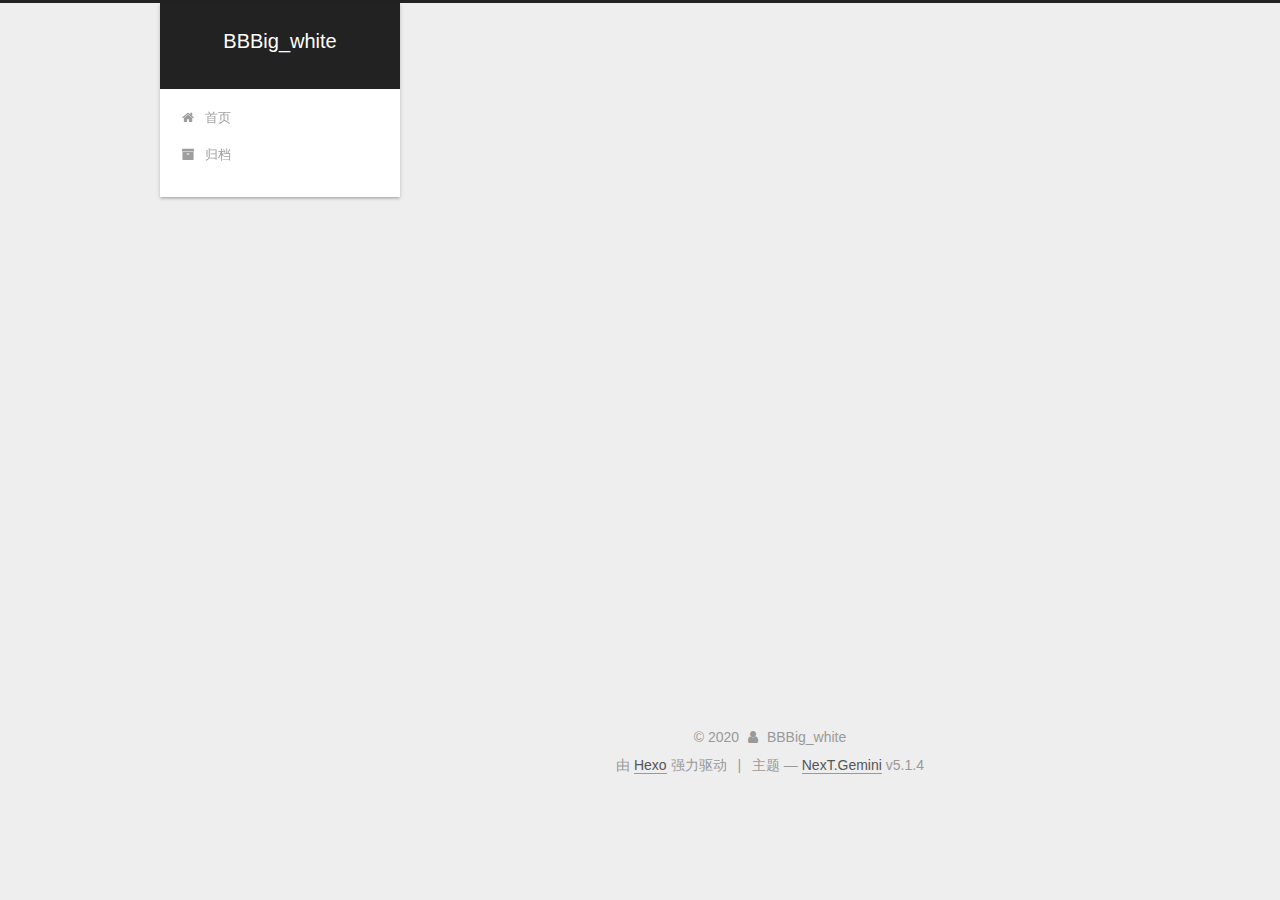
==== commit c489685d: "Site updated: 2020-04-08 22:33:08" ====
--- a/archives/index.html
+++ b/archives/index.html
@@ -5,7 +5,7 @@
   
 
 
-<html class="theme-next muse use-motion" lang="en">
+<html class="theme-next gemini use-motion" lang="zh-Hans">
 <head>
   <meta charset="UTF-8"/>
 <meta http-equiv="X-UA-Compatible" content="IE=edge" />
@@ -79,12 +79,13 @@
 
 
 
+<meta name="description" content="I took the one less traveled by, and then has made all the differences!">
 <meta property="og:type" content="website">
-<meta property="og:title" content="Hexo">
-<meta property="og:url" content="http://yoursite.com/archives/index.html">
-<meta property="og:site_name" content="Hexo">
-<meta property="og:locale" content="en_US">
-<meta property="article:author" content="John Doe">
+<meta property="og:title" content="BBBig_white">
+<meta property="og:url" content="http://big-white.space/archives/index.html">
+<meta property="og:site_name" content="BBBig_white">
+<meta property="og:description" content="I took the one less traveled by, and then has made all the differences!">
+<meta property="article:author" content="BBBig_white">
 <meta name="twitter:card" content="summary">
 
 
@@ -93,7 +94,7 @@
   var NexT = window.NexT || {};
   var CONFIG = {
     root: '/',
-    scheme: 'Muse',
+    scheme: 'Gemini',
     version: '5.1.4',
     sidebar: {"position":"left","display":"post","offset":12,"b2t":false,"scrollpercent":false,"onmobile":false},
     fancybox: true,
@@ -101,7 +102,7 @@
     motion: {"enable":true,"async":false,"transition":{"post_block":"fadeIn","post_header":"slideDownIn","post_body":"slideDownIn","coll_header":"slideLeftIn","sidebar":"slideUpIn"}},
     duoshuo: {
       userId: '0',
-      author: 'Author'
+      author: '博主'
     },
     algolia: {
       applicationID: '',
@@ -115,13 +116,13 @@
 
 
 
-  <link rel="canonical" href="http://yoursite.com/archives/"/>
-
-
-
-
-
-  <title>Archive | Hexo</title>
+  <link rel="canonical" href="http://big-white.space/archives/"/>
+
+
+
+
+
+  <title>归档 | BBBig_white</title>
   
 
 
@@ -133,7 +134,7 @@
 
 <meta name="generator" content="Hexo 4.2.0"></head>
 
-<body itemscope itemtype="http://schema.org/WebPage" lang="en">
+<body itemscope itemtype="http://schema.org/WebPage" lang="zh-Hans">
 
   
   
@@ -151,7 +152,7 @@
     <div class="custom-logo-site-title">
       <a href="/"  class="brand" rel="start">
         <span class="logo-line-before"><i></i></span>
-        <span class="site-title">Hexo</span>
+        <span class="site-title">BBBig_white</span>
         <span class="logo-line-after"><i></i></span>
       </a>
     </div>
@@ -181,7 +182,7 @@
             
               <i class="menu-item-icon fa fa-fw fa-home"></i> <br />
             
-            Home
+            首页
           </a>
         </li>
       
@@ -191,7 +192,7 @@
             
               <i class="menu-item-icon fa fa-fw fa-archive"></i> <br />
             
-            Archives
+            归档
           </a>
         </li>
       
@@ -227,7 +228,7 @@
         
           
         
-        Um..! 1 post. Keep on posting.
+        嗯..! 目前共计 1 篇日志。 继续努力。
       </span>
 
       
@@ -314,8 +315,8 @@
         <div class="site-overview">
           <div class="site-author motion-element" itemprop="author" itemscope itemtype="http://schema.org/Person">
             
-              <p class="site-author-name" itemprop="name">John Doe</p>
-              <p class="site-description motion-element" itemprop="description"></p>
+              <p class="site-author-name" itemprop="name">BBBig_white</p>
+              <p class="site-description motion-element" itemprop="description">I took the one less traveled by, and then has made all the differences!</p>
           </div>
 
           <nav class="site-state motion-element">
@@ -326,7 +327,7 @@
                 <a href="/archives/%20%7C%7C%20archive">
               
                   <span class="site-state-item-count">1</span>
-                  <span class="site-state-item-name">posts</span>
+                  <span class="site-state-item-name">日志</span>
                 </a>
               </div>
             
@@ -370,13 +371,13 @@
   <span class="with-love">
     <i class="fa fa-user"></i>
   </span>
-  <span class="author" itemprop="copyrightHolder">John Doe</span>
+  <span class="author" itemprop="copyrightHolder">BBBig_white</span>
 
   
 </div>
 
 
-  <div class="powered-by">Powered by <a class="theme-link" target="_blank" href="https://hexo.io">Hexo</a></div>
+  <div class="powered-by">由 <a class="theme-link" target="_blank" href="https://hexo.io">Hexo</a> 强力驱动</div>
 
 
 
@@ -384,7 +385,7 @@
 
 
 
-  <div class="theme-info">Theme &mdash; <a class="theme-link" target="_blank" href="https://github.com/iissnan/hexo-theme-next">NexT.Muse</a> v5.1.4</div>
+  <div class="theme-info">主题 &mdash; <a class="theme-link" target="_blank" href="https://github.com/iissnan/hexo-theme-next">NexT.Gemini</a> v5.1.4</div>
 
 
 
@@ -484,6 +485,13 @@
   
   
 
+
+  <script type="text/javascript" src="/js/src/affix.js?v=5.1.4"></script>
+
+  <script type="text/javascript" src="/js/src/schemes/pisces.js?v=5.1.4"></script>
+
+
+
   
 
   
--- a/css/main.css
+++ b/css/main.css
@@ -189,7 +189,7 @@
   font-size: 14px;
   line-height: 2;
   color: #555;
-  background: #fff;
+  background: #eee;
 }
 @media (max-width: 767px) {
   body {
@@ -445,7 +445,7 @@
 .header-inner {
   margin: 0 auto;
   padding: 100px 0 70px;
-  width: 700px;
+  width: calc(100% - 252px);
 }
 @media (min-width: 1600px) {
   .container .header-inner {
@@ -457,7 +457,7 @@
 }
 .main-inner {
   margin: 0 auto;
-  width: 700px;
+  width: calc(100% - 252px);
 }
 @media (min-width: 1600px) {
   .container .main-inner {
@@ -474,7 +474,7 @@
 .footer-inner {
   box-sizing: border-box;
   margin: 20px auto;
-  width: 700px;
+  width: calc(100% - 252px);
 }
 @media (min-width: 1600px) {
   .container .footer-inner {
@@ -653,8 +653,8 @@
 @media (min-width: 992px) {
   .full-image.full-image.full-image.full-image {
     max-width: none;
-    width: 110%;
-    margin: 25px -5%;
+    width: 118%;
+    margin: 0 -9%;
   }
 }
 .blockquote-center,
@@ -940,11 +940,11 @@
   display: inline-block;
   padding: 0 20px;
   font-size: 14px;
-  color: #fff;
-  background: #222;
-  border: 2px solid #222;
+  color: #555;
+  background: #fff;
+  border: 2px solid #555;
   text-decoration: none;
-  border-radius: 0;
+  border-radius: 2px;
   transition-property: background-color;
   transition-duration: 0.2s;
   transition-timing-function: ease-in-out;
@@ -953,8 +953,8 @@
 }
 .btn:hover {
   border-color: #222;
-  color: #222;
-  background: #fff;
+  color: #fff;
+  background: #222;
 }
 .btn +.btn {
   margin: 0 0 8px 8px;
@@ -1066,7 +1066,7 @@
   width: 24px;
   background: #222;
   font-size: 12px;
-  opacity: 1;
+  opacity: 0.6;
   color: #fff;
   cursor: pointer;
   text-align: center;
@@ -1087,7 +1087,7 @@
   }
 }
 .back-to-top.back-to-top-on {
-  bottom: 19px;
+  bottom: 30px;
 }
 .header {
   background: transparent;
@@ -1136,7 +1136,7 @@
 .site-subtitle {
   margin-top: 10px;
   font-size: 13px;
-  color: #999;
+  color: #ddd;
 }
 .use-motion .brand {
   opacity: 0;
@@ -1209,7 +1209,8 @@
   transition-timing-function: ease-in-out;
   transition-delay: 0s;
 }
-.menu .menu-item a:hover {
+.menu .menu-item a:hover,
+.menu-item-active a {
   border-bottom-color: #222;
 }
 .menu .menu-item .fa {
@@ -1738,20 +1739,20 @@
   display: block;
   margin: 0 auto;
   padding: 2px;
-  max-width: 96px;
+  max-width: 120px;
   height: auto;
-  border: 2px solid #333;
+  border: 1px solid #eee;
 }
 .site-author-name {
-  margin: 5px 0 0;
+  margin: 0;
   text-align: center;
-  color: #f5f5f5;
-  font-weight: normal;
+  color: #222;
+  font-weight: 600;
 }
 .site-description {
-  margin-top: 5px;
+  margin-top: 0;
   text-align: center;
-  font-size: 14px;
+  font-size: 13px;
   color: #999;
 }
 .site-state {
@@ -1763,7 +1764,7 @@
 .site-state-item {
   display: inline-block;
   padding: 0 15px;
-  border-left: 1px solid #333;
+  border-left: 1px solid #eee;
 }
 .site-state-item:first-child {
   border-left: none;
@@ -1776,11 +1777,11 @@
   text-align: center;
   color: inherit;
   font-weight: 600;
-  font-size: 18px;
+  font-size: 16px;
 }
 .site-state-item-name {
   font-size: 13px;
-  color: inherit;
+  color: #999;
 }
 .feed-link {
   margin-top: 20px;
@@ -1822,7 +1823,7 @@
   width: 4px;
   height: 4px;
   border-radius: 50%;
-  background: #ff1ddb;
+  background: #c3bd1a;
 }
 .links-of-blogroll {
   font-size: 13px;
@@ -1860,7 +1861,7 @@
   color: #555;
 }
 .sidebar-nav li:hover {
-  color: #f5f5f5;
+  color: #fc6423;
 }
 .page-post-detail .sidebar-nav-toc {
   padding: 0 5px;
@@ -1869,11 +1870,11 @@
   margin-left: 10px;
 }
 .sidebar-nav .sidebar-nav-active {
-  color: #87daff;
-  border-bottom-color: #87daff;
+  color: #fc6423;
+  border-bottom-color: #fc6423;
 }
 .sidebar-nav .sidebar-nav-active:hover {
-  color: #87daff;
+  color: #fc6423;
 }
 .sidebar-panel {
   display: none;
@@ -1906,12 +1907,12 @@
   transition-timing-function: ease-in-out;
   transition-delay: 0s;
   transition-property: all;
-  color: #999;
-  border-bottom-color: #555;
+  color: #666;
+  border-bottom-color: #ccc;
 }
 .post-toc ol a:hover {
-  color: #ccc;
-  border-bottom-color: #ccc;
+  color: #000;
+  border-bottom-color: #000;
 }
 .post-toc .nav-item {
   overflow: hidden;
@@ -1933,14 +1934,14 @@
   display: block;
 }
 .post-toc .nav .active > a {
-  color: #87daff;
-  border-bottom-color: #87daff;
+  color: #fc6423;
+  border-bottom-color: #fc6423;
 }
 .post-toc .nav .active-current > a {
-  color: #87daff;
+  color: #fc6423;
 }
 .post-toc .nav .active-current > a:hover {
-  color: #87daff;
+  color: #fc6423;
 }
 .footer {
   font-size: 14px;
@@ -2580,83 +2581,543 @@
   }
 }
 .page-post-detail .sidebar-toggle-line {
-  background: #87daff;
+  background: #fc6423;
 }
 .page-post-detail .comments {
   overflow: hidden;
 }
-@media (max-width: 767px) {
-  .header-inner,
-  .container .main-inner,
+.header {
+  position: relative;
+  margin: 0 auto;
+  width: 75%;
+}
+@media (min-width: 768px) and (max-width: 991px) {
+  .header {
+    width: auto;
+  }
+}
+@media (max-width: 767px) {
+  .header {
+    width: auto;
+  }
+}
+.header-inner {
+  position: absolute;
+  top: 0;
+  overflow: hidden;
+  padding: 0;
+  width: 240px;
+  background: #fff;
+  box-shadow: 0 2px 2px 0 rgba(0,0,0,0.12), 0 3px 1px -2px rgba(0,0,0,0.06), 0 1px 5px 0 rgba(0,0,0,0.12);
+  border-radius: initial;
+}
+@media (min-width: 1600px) {
+  .container .header-inner {
+    width: 240px;
+  }
+}
+@media (min-width: 768px) and (max-width: 991px) {
+  .header-inner {
+    position: relative;
+    width: auto;
+    border-radius: initial;
+  }
+}
+@media (max-width: 767px) {
+  .header-inner {
+    position: relative;
+    width: auto;
+    border-radius: initial;
+  }
+}
+.main:before,
+.main:after {
+  content: " ";
+  display: table;
+}
+.main:after {
+  clear: both;
+}
+@media (min-width: 768px) and (max-width: 991px) {
+  .main {
+    padding-bottom: 100px;
+  }
+}
+@media (max-width: 767px) {
+  .main {
+    padding-bottom: 100px;
+  }
+}
+.container .main-inner {
+  width: 75%;
+}
+@media (min-width: 768px) and (max-width: 991px) {
+  .container .main-inner {
+    width: auto;
+  }
+}
+@media (max-width: 767px) {
+  .container .main-inner {
+    width: auto;
+  }
+}
+.content-wrap {
+  float: right;
+  box-sizing: border-box;
+  padding: 40px;
+  width: calc(100% - 252px);
+  background: #fff;
+  min-height: 700px;
+  box-shadow: 0 2px 2px 0 rgba(0,0,0,0.12), 0 3px 1px -2px rgba(0,0,0,0.06), 0 1px 5px 0 rgba(0,0,0,0.12);
+  border-radius: initial;
+}
+@media (min-width: 768px) and (max-width: 991px) {
+  .content-wrap {
+    width: 100%;
+    padding: 20px;
+    border-radius: initial;
+  }
+}
+@media (max-width: 767px) {
+  .content-wrap {
+    width: 100%;
+    padding: 20px;
+    min-height: auto;
+    border-radius: initial;
+  }
+}
+.sidebar {
+  position: static;
+  float: left;
+  margin-top: 300px;
+  width: 240px;
+  background: #eee;
+  box-shadow: none;
+}
+@media (min-width: 768px) and (max-width: 991px) {
+  .sidebar {
+    display: none;
+  }
+}
+@media (max-width: 767px) {
+  .sidebar {
+    display: none;
+  }
+}
+.sidebar-toggle {
+  display: none;
+}
+.footer-inner {
+  width: 75%;
+  padding-left: 260px;
+}
+@media (min-width: 768px) and (max-width: 991px) {
   .footer-inner {
     width: auto;
-  }
-}
-embed {
-  display: block;
-  margin: 0px auto 25px auto;
-}
-.custom-logo .site-meta-headline {
-  text-align: center;
-}
-.custom-logo .brand {
+    padding-left: 0 !important;
+    padding-right: 0 !important;
+  }
+}
+@media (max-width: 767px) {
+  .footer-inner {
+    width: auto;
+    padding-left: 0 !important;
+    padding-right: 0 !important;
+  }
+}
+.sidebar-position-right .header-inner {
+  right: 0;
+}
+.sidebar-position-right .content-wrap {
+  float: left;
+}
+.sidebar-position-right .sidebar {
+  float: right;
+}
+.sidebar-position-right .footer-inner {
+  padding-left: 0;
+  padding-right: 260px;
+}
+.site-brand-wrapper {
+  position: relative;
+}
+.site-meta {
+  padding: 20px 0;
+  color: #fff;
+  background: #222;
+}
+@media (min-width: 768px) and (max-width: 991px) {
+  .site-meta {
+    box-shadow: 0 0 16px rgba(0,0,0,0.5);
+  }
+}
+@media (max-width: 767px) {
+  .site-meta {
+    box-shadow: 0 0 16px rgba(0,0,0,0.5);
+  }
+}
+.brand {
+  padding: 0;
   background: none;
 }
-.custom-logo .site-title {
-  margin: 10px auto 0;
-  font-size: 24px;
-  color: #222;
-}
-.custom-logo .site-title a {
-  border: none;
-}
-.custom-logo-image {
-  margin: 0 auto;
-  padding: 5px;
-  max-width: 150px;
-  background: #fff;
-}
-@media (max-width: 767px) {
-  .site-nav {
-    position: absolute;
-    left: 0;
-    top: 52px;
-    margin: 0;
-    width: 100%;
-    padding: 0;
-    background: #fff;
-    border-bottom: 1px solid #ddd;
-    z-index: 1030;
-  }
-}
-@media (max-width: 767px) {
-  .menu {
-    text-align: left;
-  }
-}
-@media (max-width: 767px) {
-  .menu .menu-item {
-    display: block;
-    margin: 0 10px;
-    vertical-align: top;
-  }
-}
-@media (max-width: 767px) {
-  .menu .menu-item br {
-    display: none;
-  }
-}
-@media (max-width: 767px) {
-  .menu .menu-item a {
-    padding: 5px 10px;
-  }
-}
-.menu .menu-item .fa {
-  margin-right: 0;
+.brand:hover {
+  color: #fff;
+}
+.site-subtitle {
+  margin: 10px 10px 0;
+  font-weight: initial;
 }
 .site-search form {
   display: none;
 }
+.site-nav {
+  border-top: none;
+}
+@media (min-width: 768px) and (max-width: 991px) {
+  .site-nav {
+    display: none !important;
+  }
+}
+@media (min-width: 768px) and (max-width: 991px) {
+  .site-nav-on {
+    display: block !important;
+  }
+}
+.menu .menu-item {
+  display: block;
+  margin: 0;
+}
+.menu .menu-item a {
+  position: relative;
+  box-sizing: border-box;
+  padding: 5px 20px;
+  text-align: left;
+  line-height: inherit;
+  transition-property: background-color;
+  transition-duration: 0.2s;
+  transition-timing-function: ease-in-out;
+  transition-delay: 0s;
+}
+.menu .menu-item a:hover,
+.menu-item-active a {
+  background: #f9f9f9;
+  border-bottom-color: #fff;
+}
+.menu .menu-item br {
+  display: none;
+}
+.menu-item-active a:after {
+  content: " ";
+  position: absolute;
+  top: 50%;
+  margin-top: -3px;
+  right: 15px;
+  width: 6px;
+  height: 6px;
+  border-radius: 50%;
+  background-color: #bbb;
+}
+.btn-bar {
+  background-color: #fff;
+}
+.site-nav-toggle {
+  left: 20px;
+  top: 50%;
+  -webkit-transform: translateY(-50%);
+  -webkit-transform: translateY(-50%);
+  -moz-transform: translateY(-50%);
+  -ms-transform: translateY(-50%);
+  -o-transform: translateY(-50%);
+  transform: translateY(-50%);
+}
+@media (min-width: 768px) and (max-width: 991px) {
+  .site-nav-toggle {
+    display: block;
+  }
+}
+.use-motion .sidebar .motion-element {
+  opacity: 1;
+}
+.sidebar {
+  margin-left: -100%;
+  right: auto;
+  bottom: auto;
+  -webkit-transform: none;
+}
+.sidebar-inner {
+  box-sizing: border-box;
+  width: 240px;
+  color: #555;
+  background: #fff;
+  box-shadow: 0 2px 2px 0 rgba(0,0,0,0.12), 0 3px 1px -2px rgba(0,0,0,0.06), 0 1px 5px 0 rgba(0,0,0,0.12), 0 -1px 0.5px 0 rgba(0,0,0,0.09);
+  border-radius: initial;
+  opacity: 0;
+}
+.sidebar-inner.affix {
+  position: fixed;
+  top: 12px;
+}
+.sidebar-inner.affix-bottom {
+  position: absolute;
+}
+.site-overview {
+  text-align: left;
+}
+.site-author:before,
+.site-author:after {
+  content: " ";
+  display: table;
+}
+.site-author:after {
+  clear: both;
+}
+.sidebar a {
+  color: #555;
+}
+.sidebar a:hover {
+  color: #222;
+}
+.site-state-item {
+  padding: 0 10px;
+}
+.links-of-author-item a:before {
+  display: none;
+}
+.links-of-author-item a {
+  border-bottom: none;
+  text-decoration: underline;
+}
+.feed-link {
+  border-top: 1px dotted #ccc;
+  border-bottom: 1px dotted #ccc;
+  text-align: center;
+}
+.feed-link a {
+  display: block;
+  color: #fc6423;
+  border: none;
+}
+.feed-link a:hover {
+  background: none;
+  color: #e34603;
+}
+.feed-link a:hover i {
+  color: #e34603;
+}
+.links-of-author {
+  display: flex;
+  flex-wrap: wrap;
+  justify-content: center;
+}
+.links-of-author-item {
+  margin: 5px 0 0;
+  width: 50%;
+}
+.links-of-author-item a {
+  max-width: 216px;
+  box-sizing: border-box;
+  display: inline-block;
+  margin-right: 0;
+  margin-bottom: 0;
+  padding: 0 5px;
+  overflow: hidden;
+  white-space: nowrap;
+  text-overflow: ellipsis;
+}
+.links-of-author-item a {
+  display: block;
+  text-decoration: none;
+}
+.links-of-author-item a:hover {
+  border-radius: 4px;
+  background: #eee;
+}
+.links-of-author-item .fa {
+  margin-right: 2px;
+  font-size: 16px;
+}
+.links-of-author-item .fa-globe {
+  font-size: 15px;
+}
+.links-of-blogroll {
+  text-align: center;
+  margin-top: 20px;
+  padding: 3px 0 0;
+  border-top: 1px dotted #ccc;
+}
+.links-of-blogroll-title {
+  margin-top: 0;
+}
+.links-of-blogroll-item {
+  padding: 0;
+}
+.links-of-blogroll-inline:before,
+.links-of-blogroll-inline:after {
+  content: " ";
+  display: table;
+}
+.links-of-blogroll-inline:after {
+  clear: both;
+}
 .links-of-blogroll-inline .links-of-blogroll-item {
-  display: inline-block;
-}
+  margin: 5px 0 0;
+  width: 50%;
+  display: inline-block;
+  width: unset;
+}
+.links-of-blogroll-inline .links-of-blogroll-item a {
+  max-width: 216px;
+  box-sizing: border-box;
+  display: inline-block;
+  margin-right: 0;
+  margin-bottom: 0;
+  padding: 0 5px;
+  overflow: hidden;
+  white-space: nowrap;
+  text-overflow: ellipsis;
+}
+.content-wrap {
+  padding: initial;
+  background: initial;
+  box-shadow: initial;
+  border-radius: initial;
+}
+.post-block {
+  padding: 40px;
+  background: #fff;
+  box-shadow: 0 2px 2px 0 rgba(0,0,0,0.12), 0 3px 1px -2px rgba(0,0,0,0.06), 0 1px 5px 0 rgba(0,0,0,0.12);
+  border-radius: initial;
+}
+#posts > article + article .post-block {
+  margin-top: 12px;
+  box-shadow: 0 2px 2px 0 rgba(0,0,0,0.12), 0 3px 1px -2px rgba(0,0,0,0.06), 0 1px 5px 0 rgba(0,0,0,0.12), 0 -1px 0.5px 0 rgba(0,0,0,0.09);
+  border-radius: initial;
+}
+.comments {
+  padding: 40px;
+  margin: initial;
+  margin-top: 12px;
+  background: #fff;
+  box-shadow: 0 2px 2px 0 rgba(0,0,0,0.12), 0 3px 1px -2px rgba(0,0,0,0.06), 0 1px 5px 0 rgba(0,0,0,0.12), 0 -1px 0.5px 0 rgba(0,0,0,0.09);
+  border-radius: initial;
+}
+.posts-expand {
+  padding-top: initial;
+}
+.post-nav-divider {
+  width: 4%;
+}
+.post-nav-item {
+  width: 48%;
+}
+.post-eof,
+.post-spread {
+  display: none !important;
+}
+.pagination {
+  margin: 12px 0 0;
+  border-top: initial;
+  background: #fff;
+  box-shadow: 0 2px 2px 0 rgba(0,0,0,0.12), 0 3px 1px -2px rgba(0,0,0,0.06), 0 1px 5px 0 rgba(0,0,0,0.12), 0 -1px 0.5px 0 rgba(0,0,0,0.09);
+  border-radius: initial;
+  padding: 10px 0 10px;
+}
+.pagination .prev,
+.pagination .next,
+.pagination .page-number {
+  margin-bottom: initial;
+  top: initial;
+}
+.main {
+  padding-bottom: initial;
+}
+.footer {
+  bottom: auto;
+}
+.post-header h1,
+.post-header h2 {
+  margin: initial;
+}
+.posts-expand .post-title-link {
+  line-height: inherit;
+}
+.posts-expand .post-title {
+  font-size: 1.7em;
+}
+.post-body h1 {
+  font-size: 1.6em;
+  border-bottom: 1px solid #eee;
+}
+.post-body h2 {
+  font-size: 1.45em;
+  border-bottom: 1px solid #eee;
+}
+.post-body h3 {
+  font-size: 1.3em;
+  border-bottom: 1px dotted #eee;
+}
+.post-body h4 {
+  font-size: 1.2em;
+}
+.post-body h5 {
+  font-size: 1.07em;
+}
+.post-body h6 {
+  font-size: 1.03em;
+}
+@media (min-width: 768px) and (max-width: 991px) {
+  .content-wrap {
+    padding: 10px;
+  }
+  .posts-expand {
+    margin: initial;
+  }
+  .posts-expand .post-button {
+    margin-top: 20px;
+  }
+  .post-block {
+    padding: 20px;
+    box-shadow: 0 2px 2px 0 rgba(0,0,0,0.12), 0 3px 1px -2px rgba(0,0,0,0.06), 0 1px 5px 0 rgba(0,0,0,0.12), 0 -1px 0.5px 0 rgba(0,0,0,0.09);
+    border-radius: initial;
+  }
+  #posts > article + article .post-block {
+    margin-top: 10px;
+  }
+  .comments {
+    margin-top: 10px;
+    padding: 10px 20px;
+  }
+  .pagination {
+    margin: 10px 0 0;
+  }
+}
+@media (max-width: 767px) {
+  .content-wrap {
+    padding: 8px;
+  }
+  .posts-expand {
+    margin: initial;
+  }
+  .posts-expand .post-button {
+    margin-top: 12px;
+  }
+  .posts-expand img {
+    padding: initial !important;
+  }
+  .post-block {
+    padding: 12px;
+    min-height: auto;
+    box-shadow: 0 2px 2px 0 rgba(0,0,0,0.12), 0 3px 1px -2px rgba(0,0,0,0.06), 0 1px 5px 0 rgba(0,0,0,0.12), 0 -1px 0.5px 0 rgba(0,0,0,0.09);
+    border-radius: initial;
+  }
+  #posts > article + article .post-block {
+    margin-top: 8px;
+  }
+  .comments {
+    margin-top: 8px;
+    padding: 0 12px;
+  }
+  .pagination {
+    margin: 8px 0 0;
+  }
+}
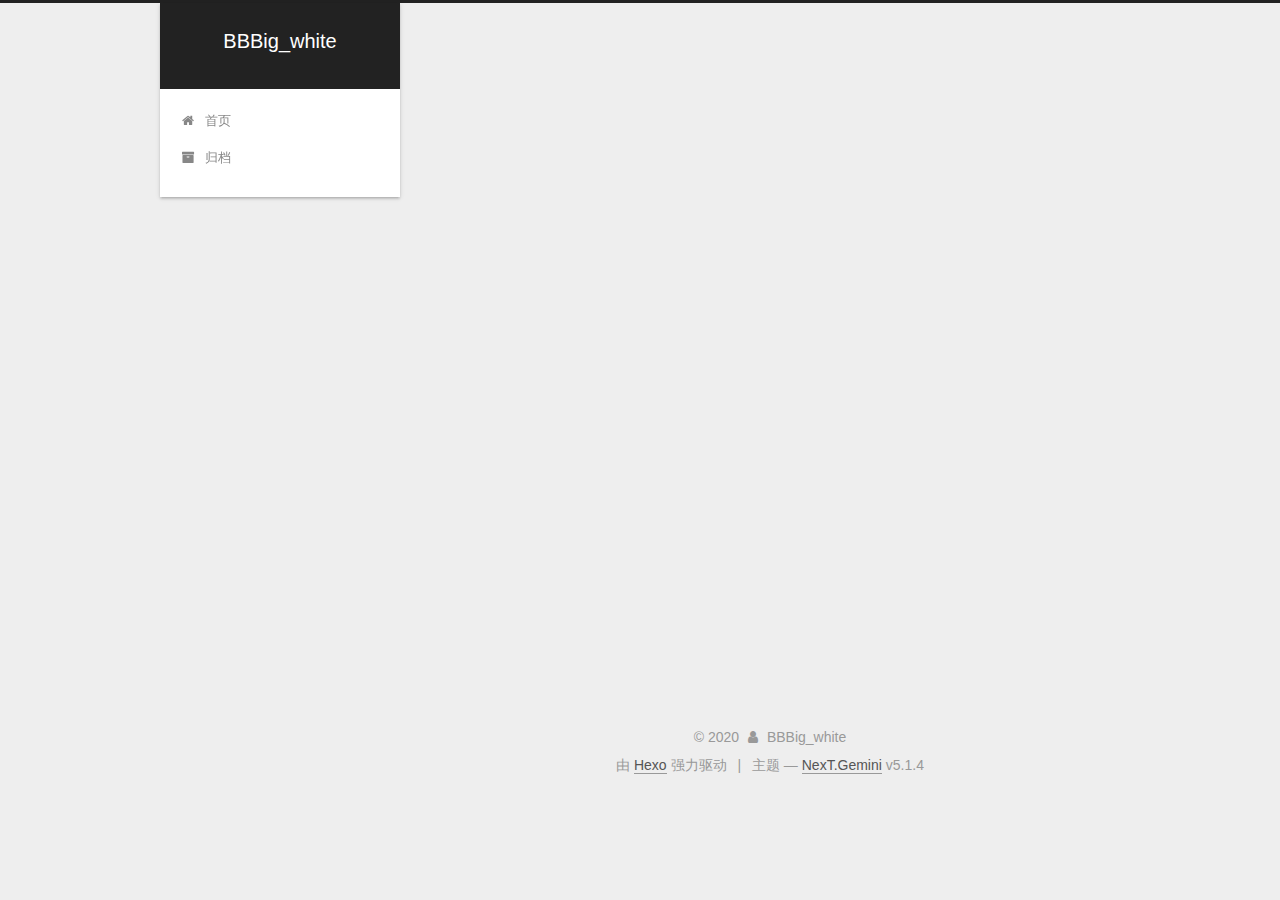
==== commit a7a371eb: "Site updated: 2020-04-08 23:15:40" ====
--- a/archives/index.html
+++ b/archives/index.html
@@ -228,7 +228,7 @@
         
           
         
-        嗯..! 目前共计 1 篇日志。 继续努力。
+        嗯..! 目前共计 2 篇日志。 继续努力。
       </span>
 
       
@@ -242,6 +242,43 @@
           <div class="collection-title">
             <h1 class="archive-year" id="archive-year-2020">2020</h1>
           </div>
+        
+        
+
+        
+
+  <article class="post post-type-normal" itemscope itemtype="http://schema.org/Article">
+    <header class="post-header">
+
+      <h2 class="post-title">
+        
+            <a class="post-title-link" href="/2020/04/08/First-Blog/" itemprop="url">
+              
+                <span itemprop="name">First Blog</span>
+              
+            </a>
+        
+      </h2>
+
+      <div class="post-meta">
+        <time class="post-time" itemprop="dateCreated"
+              datetime="2020-04-08T22:59:56+08:00"
+              content="2020-04-08" >
+          04-08
+        </time>
+      </div>
+
+    </header>
+  </article>
+
+
+
+      
+
+        
+        
+        
+
         
         
 
@@ -315,6 +352,10 @@
         <div class="site-overview">
           <div class="site-author motion-element" itemprop="author" itemscope itemtype="http://schema.org/Person">
             
+              <img class="site-author-image" itemprop="image"
+                src="/images/avatar.gif"
+                alt="BBBig_white" />
+            
               <p class="site-author-name" itemprop="name">BBBig_white</p>
               <p class="site-description motion-element" itemprop="description">I took the one less traveled by, and then has made all the differences!</p>
           </div>
@@ -326,7 +367,7 @@
               
                 <a href="/archives/%20%7C%7C%20archive">
               
-                  <span class="site-state-item-count">1</span>
+                  <span class="site-state-item-count">2</span>
                   <span class="site-state-item-name">日志</span>
                 </a>
               </div>
@@ -334,6 +375,15 @@
 
             
 
+            
+              
+              
+              <div class="site-state-item site-state-tags">
+                
+                  <span class="site-state-item-count">1</span>
+                  <span class="site-state-item-name">标签</span>
+                
+              </div>
             
 
           </nav>
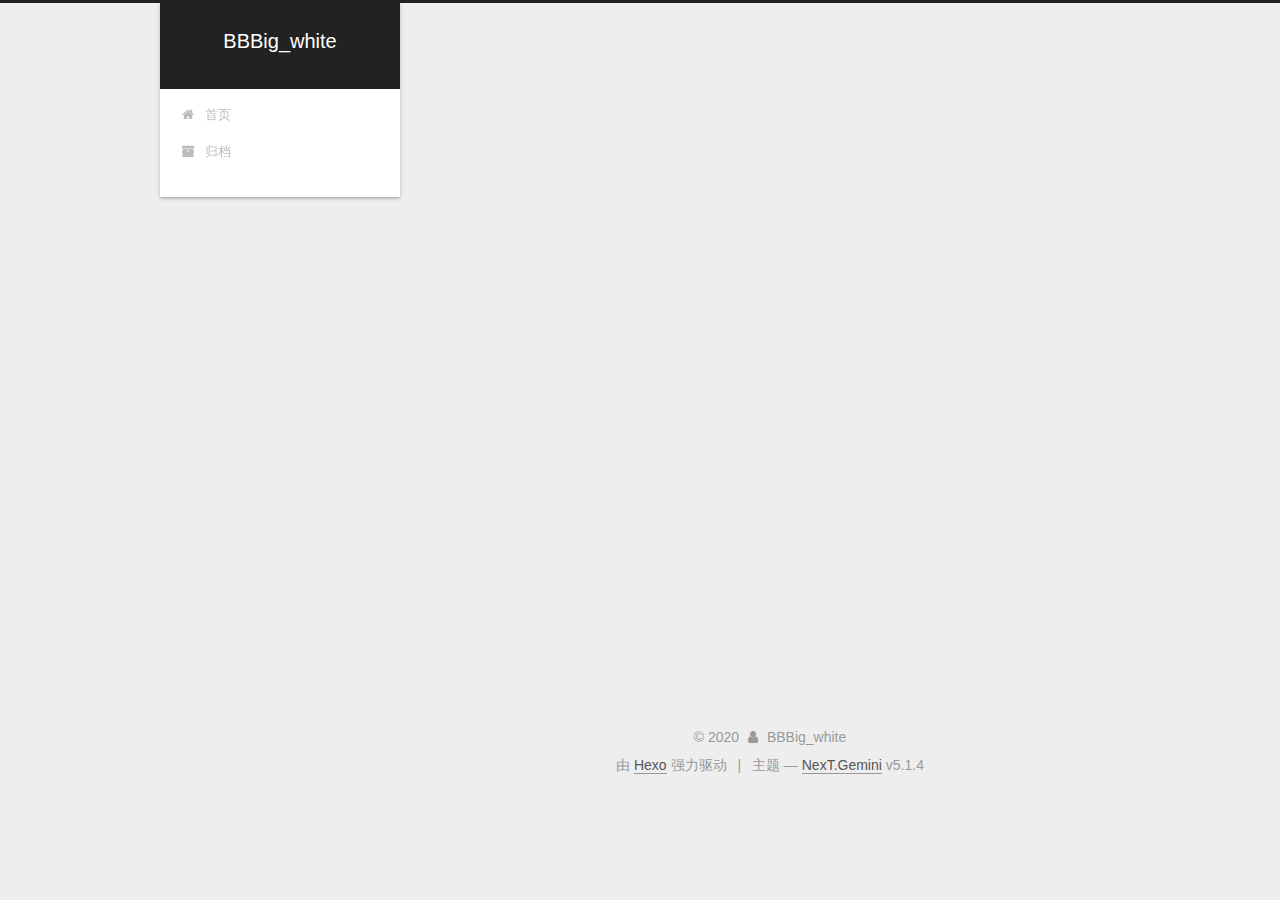
==== commit 78f15f43: "Site updated: 2020-06-25 15:43:02" ====
--- a/archives/index.html
+++ b/archives/index.html
@@ -228,7 +228,7 @@
         
           
         
-        嗯..! 目前共计 2 篇日志。 继续努力。
+        嗯..! 目前共计 3 篇日志。 继续努力。
       </span>
 
       
@@ -242,6 +242,43 @@
           <div class="collection-title">
             <h1 class="archive-year" id="archive-year-2020">2020</h1>
           </div>
+        
+        
+
+        
+
+  <article class="post post-type-normal" itemscope itemtype="http://schema.org/Article">
+    <header class="post-header">
+
+      <h2 class="post-title">
+        
+            <a class="post-title-link" href="/2020/06/25/Linux%E5%90%AF%E5%8A%A8GUI/" itemprop="url">
+              
+                <span itemprop="name">Linux启动GUI</span>
+              
+            </a>
+        
+      </h2>
+
+      <div class="post-meta">
+        <time class="post-time" itemprop="dateCreated"
+              datetime="2020-06-25T15:00:00+08:00"
+              content="2020-06-25" >
+          06-25
+        </time>
+      </div>
+
+    </header>
+  </article>
+
+
+
+      
+
+        
+        
+        
+
         
         
 
@@ -367,7 +404,7 @@
               
                 <a href="/archives/%20%7C%7C%20archive">
               
-                  <span class="site-state-item-count">2</span>
+                  <span class="site-state-item-count">3</span>
                   <span class="site-state-item-name">日志</span>
                 </a>
               </div>
@@ -380,7 +417,7 @@
               
               <div class="site-state-item site-state-tags">
                 
-                  <span class="site-state-item-count">1</span>
+                  <span class="site-state-item-count">3</span>
                   <span class="site-state-item-name">标签</span>
                 
               </div>
